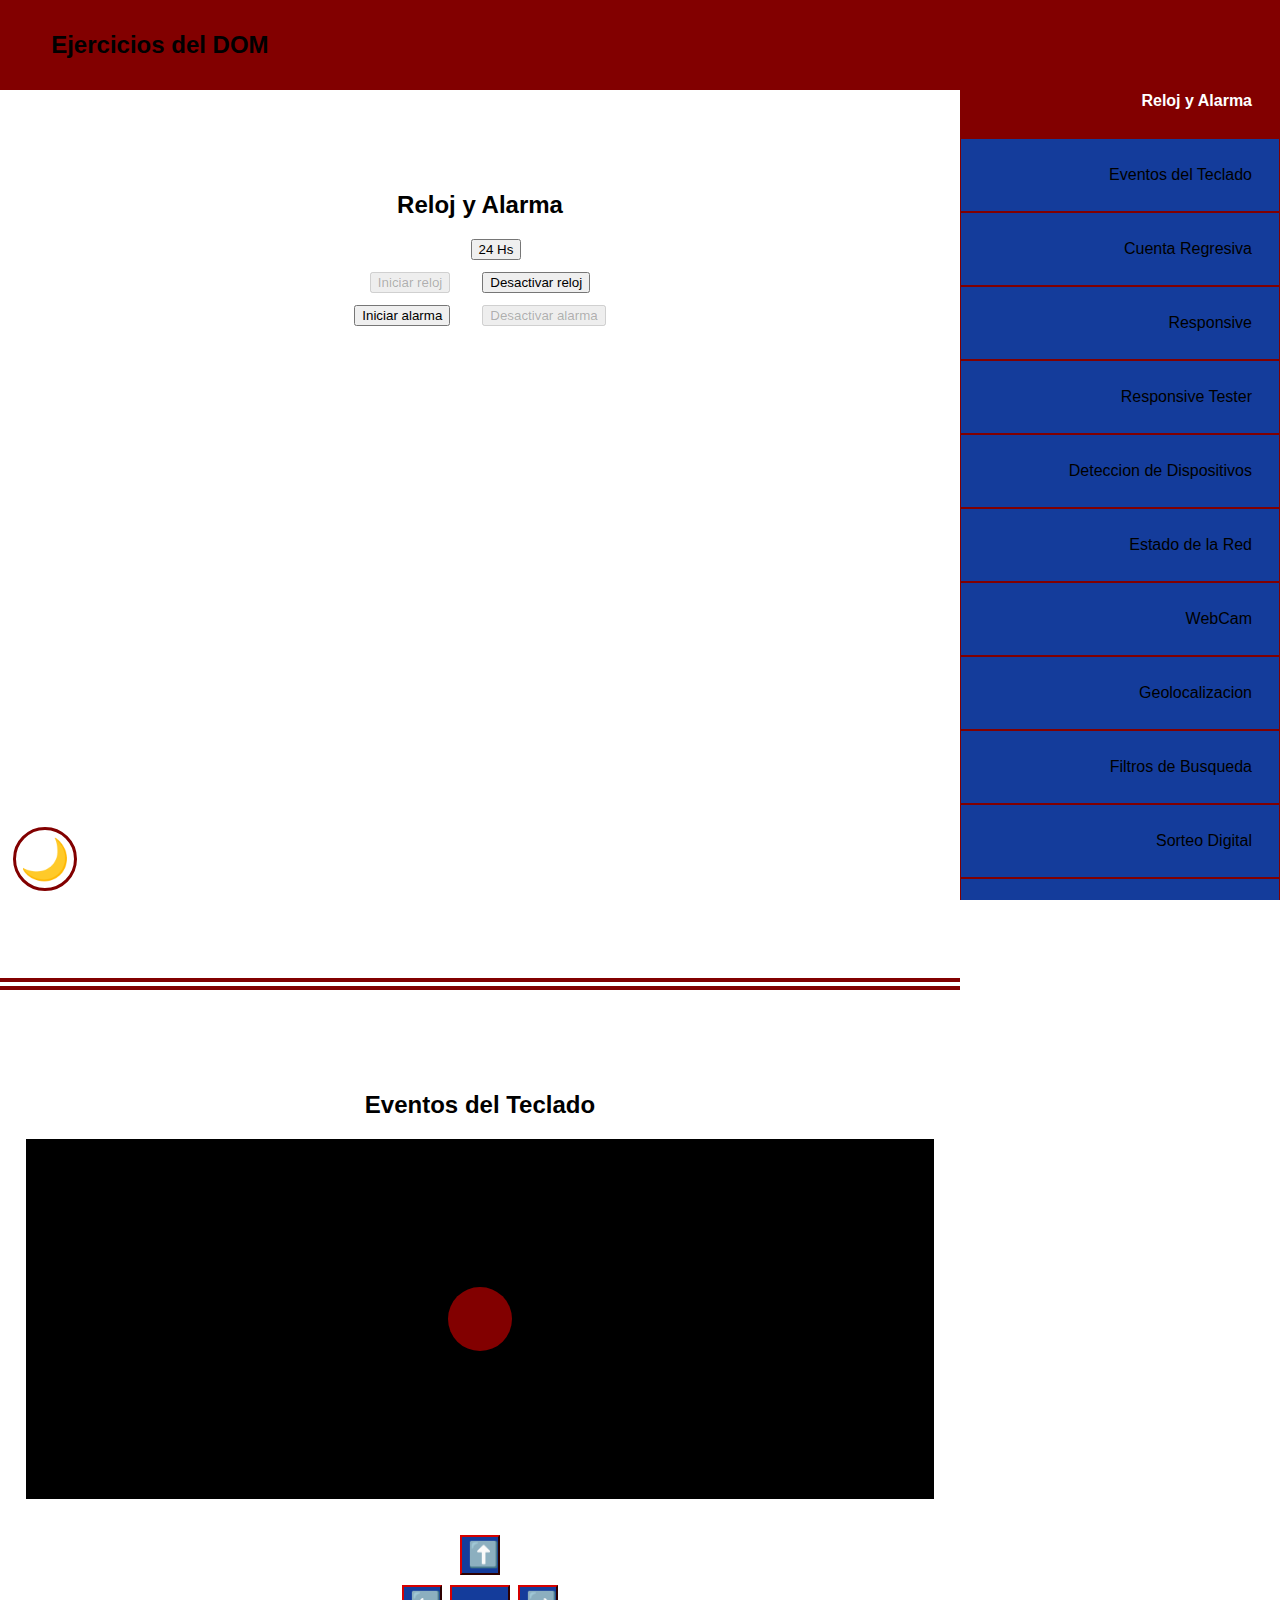
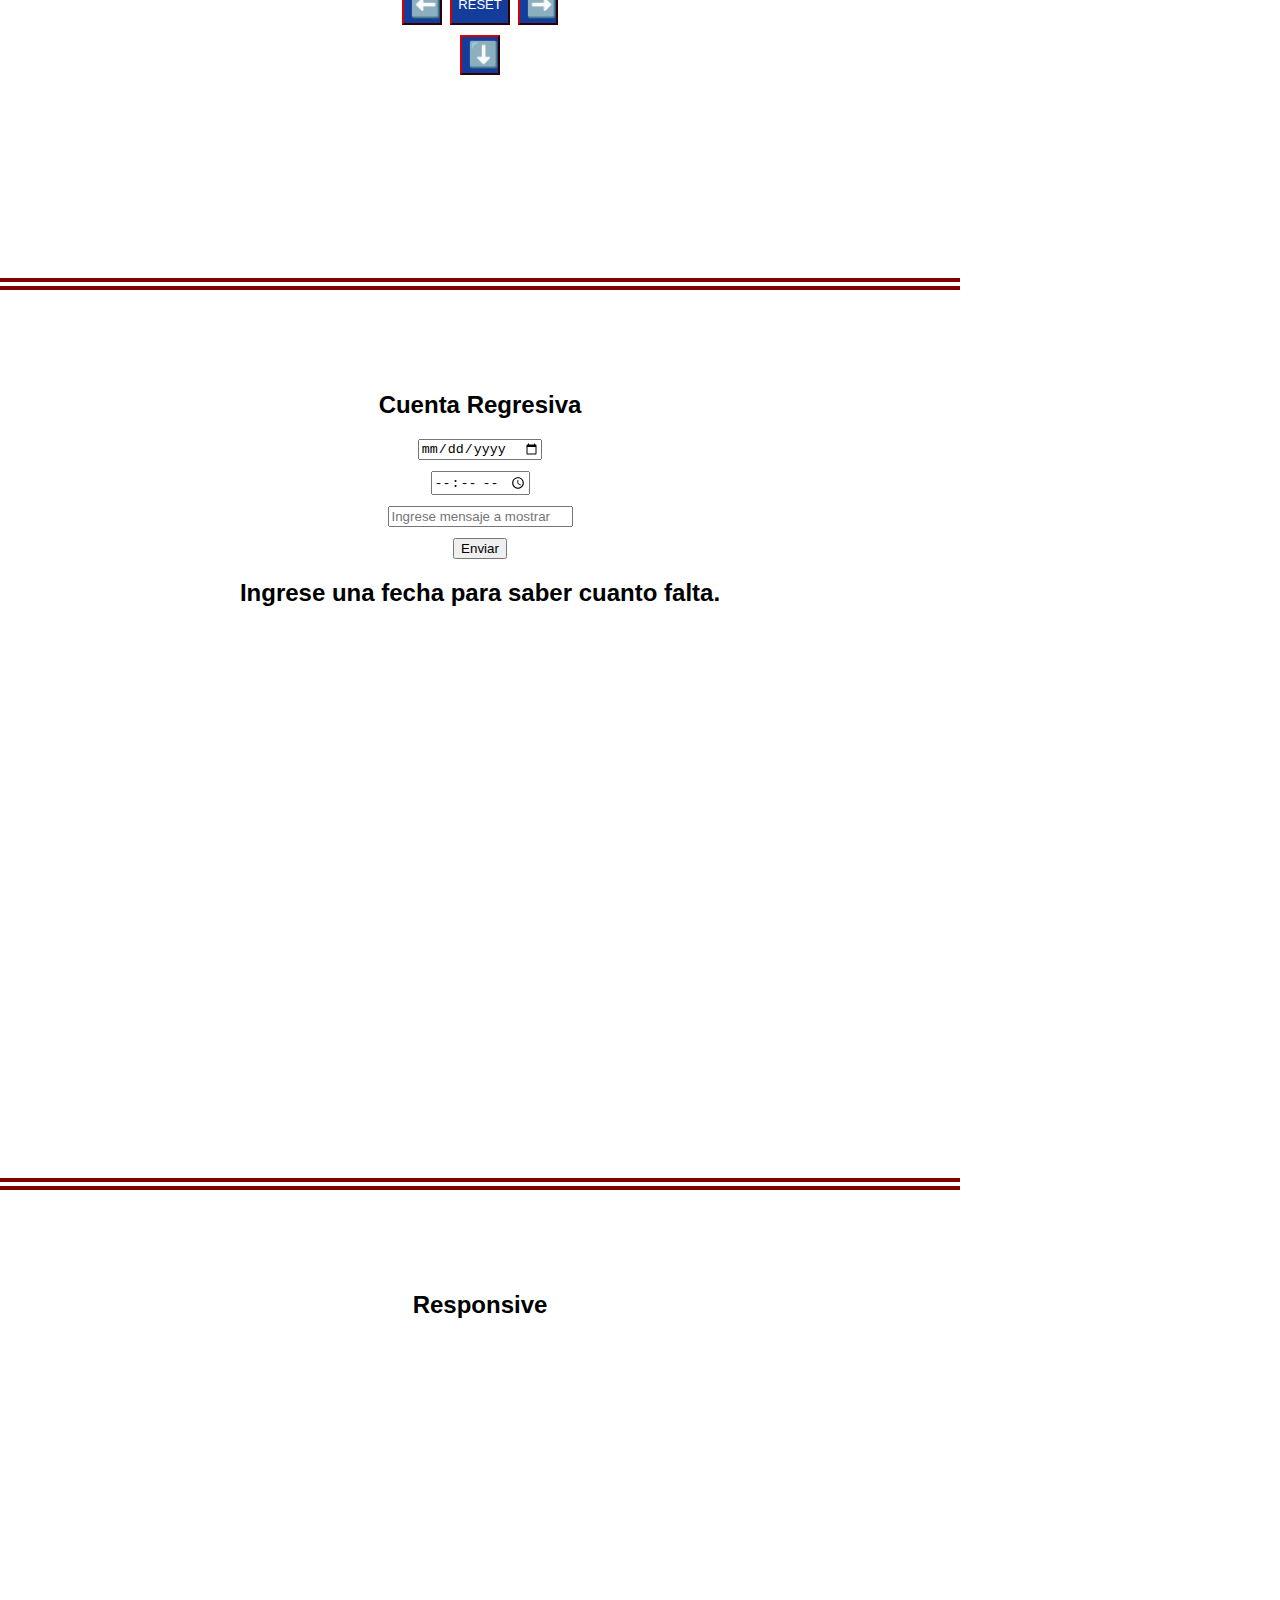
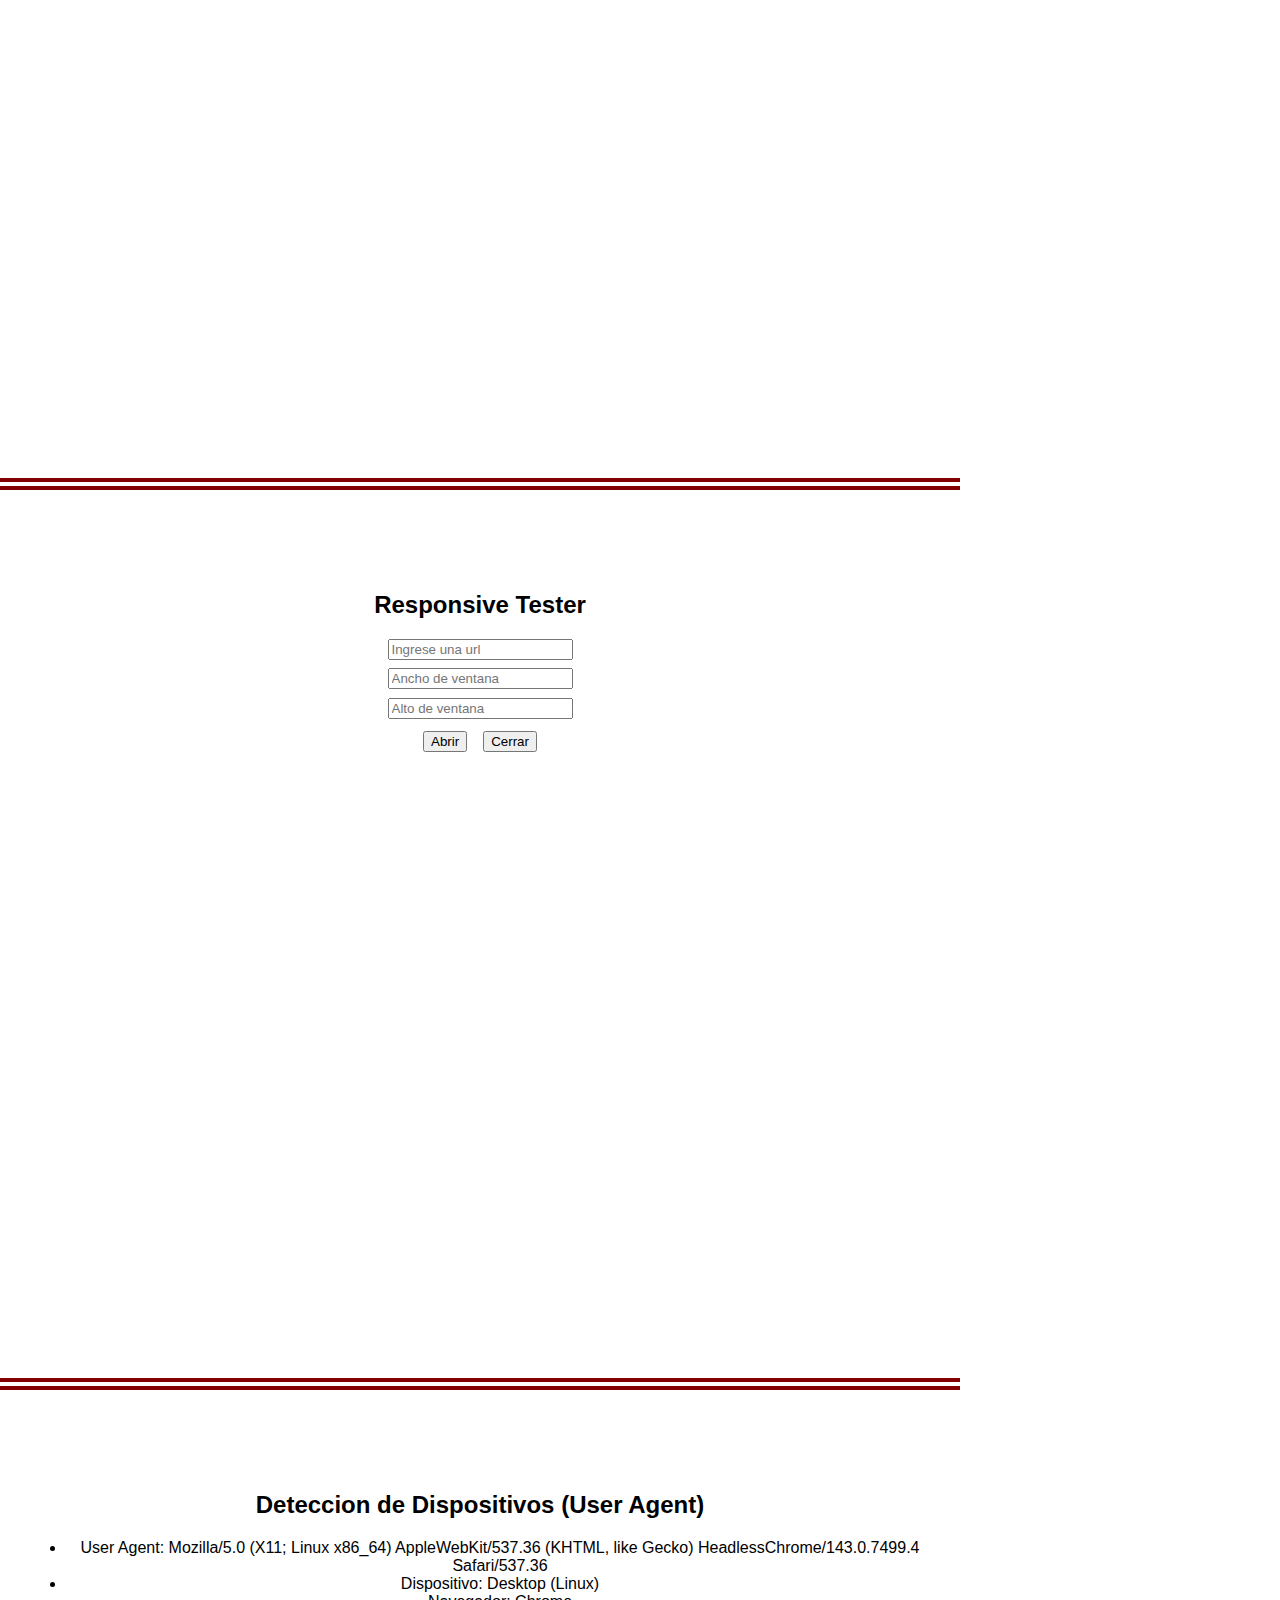
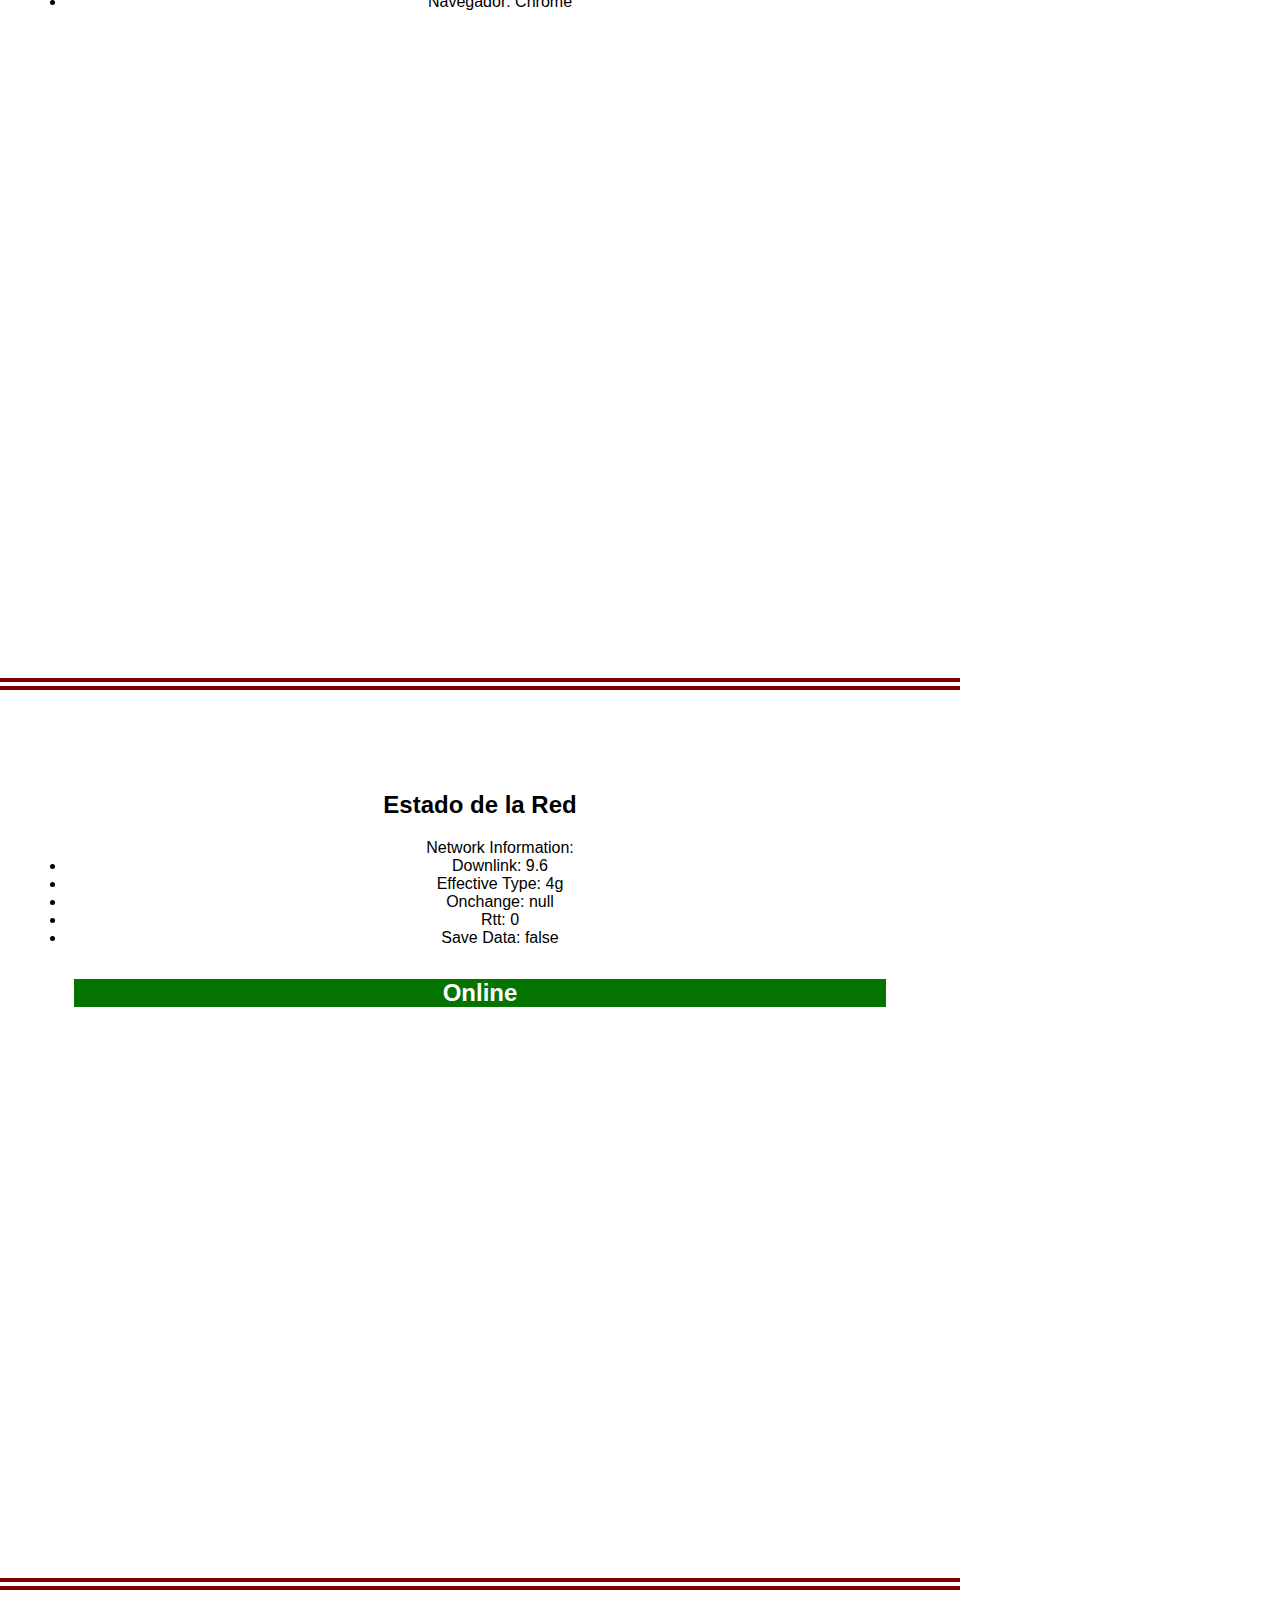
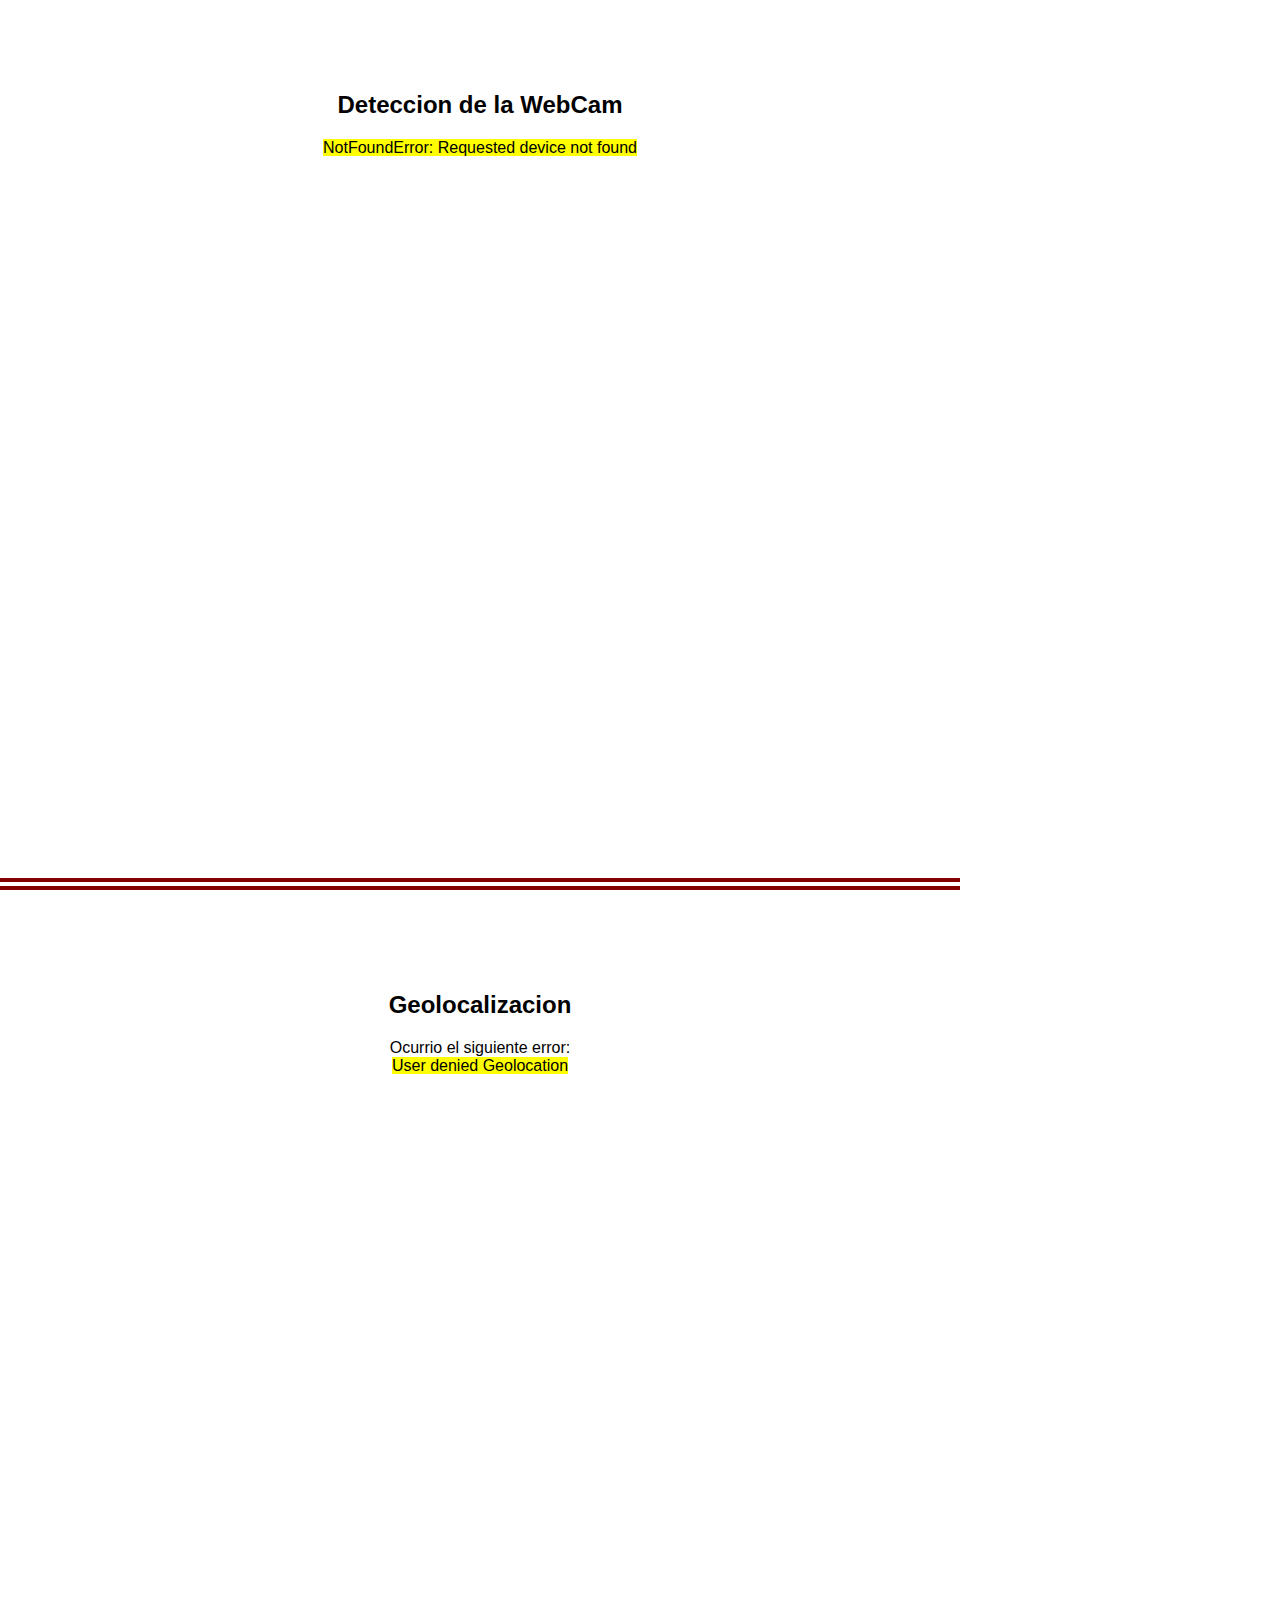
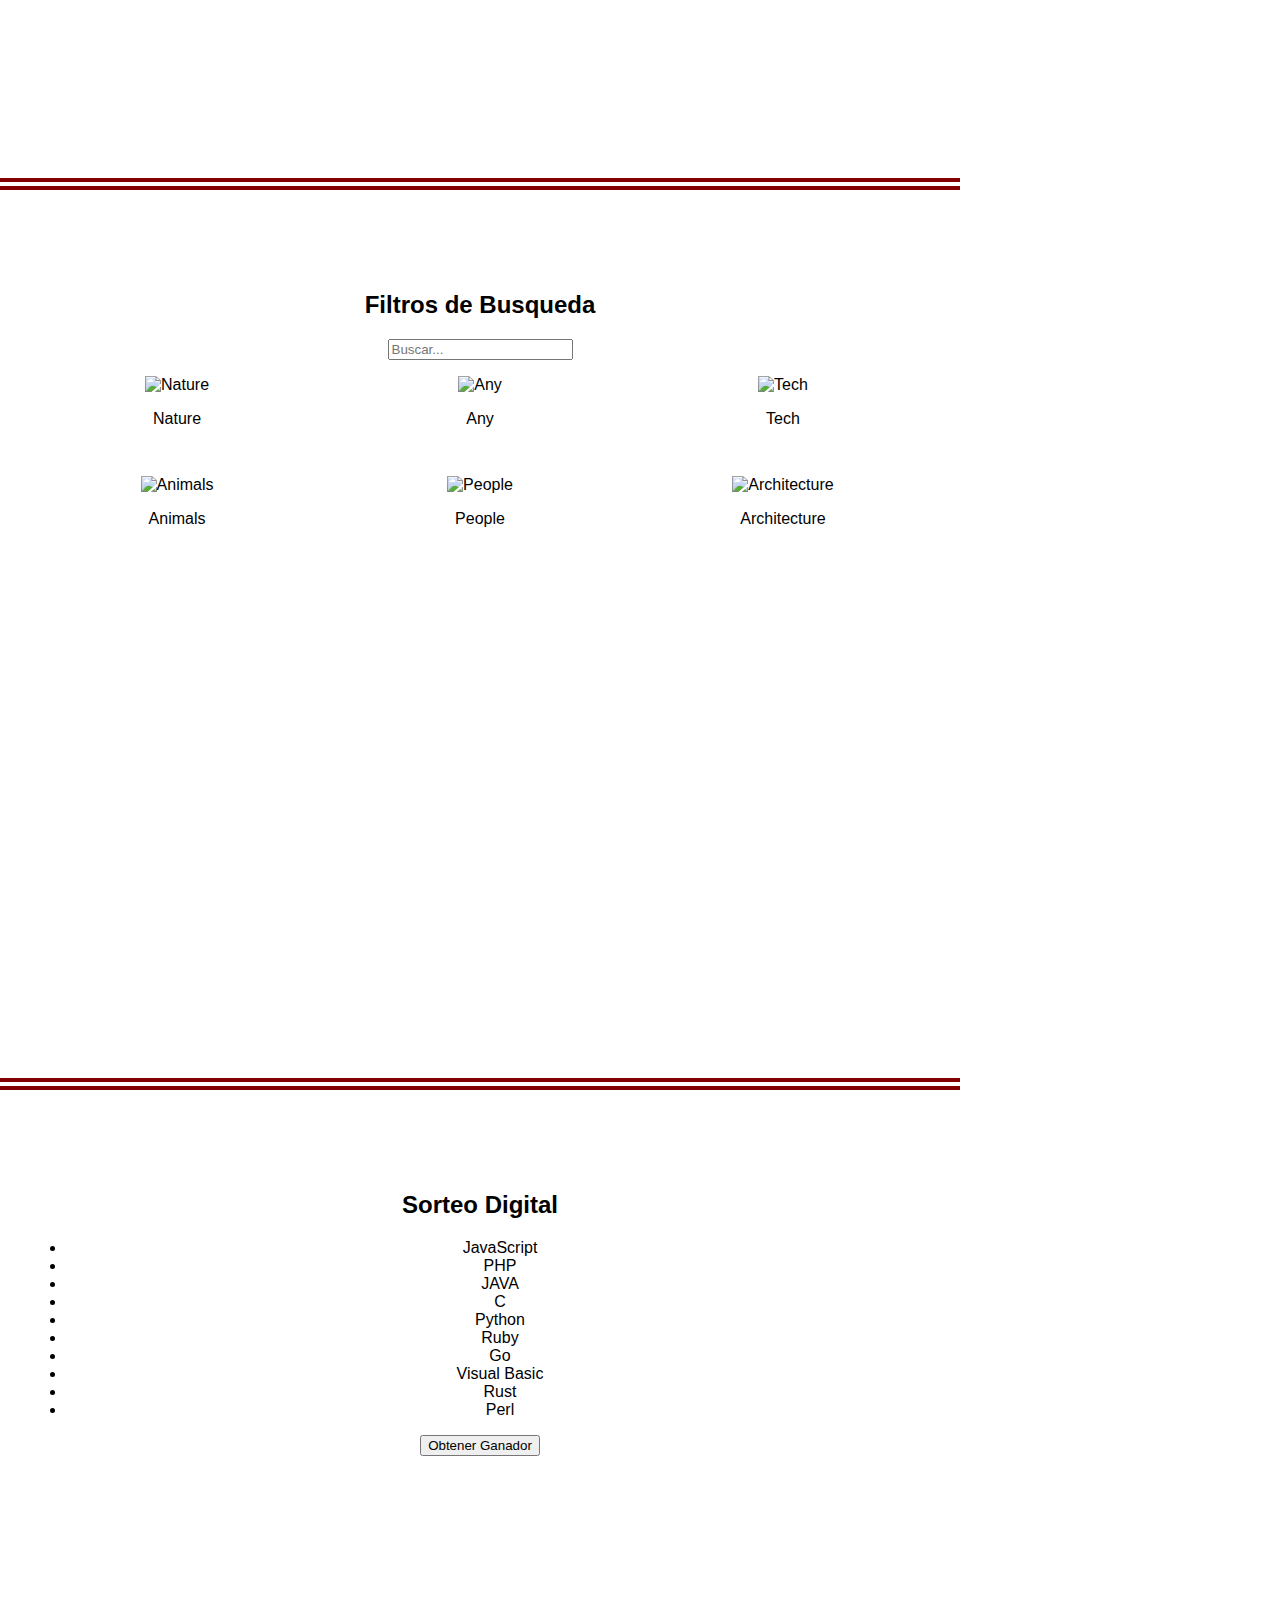
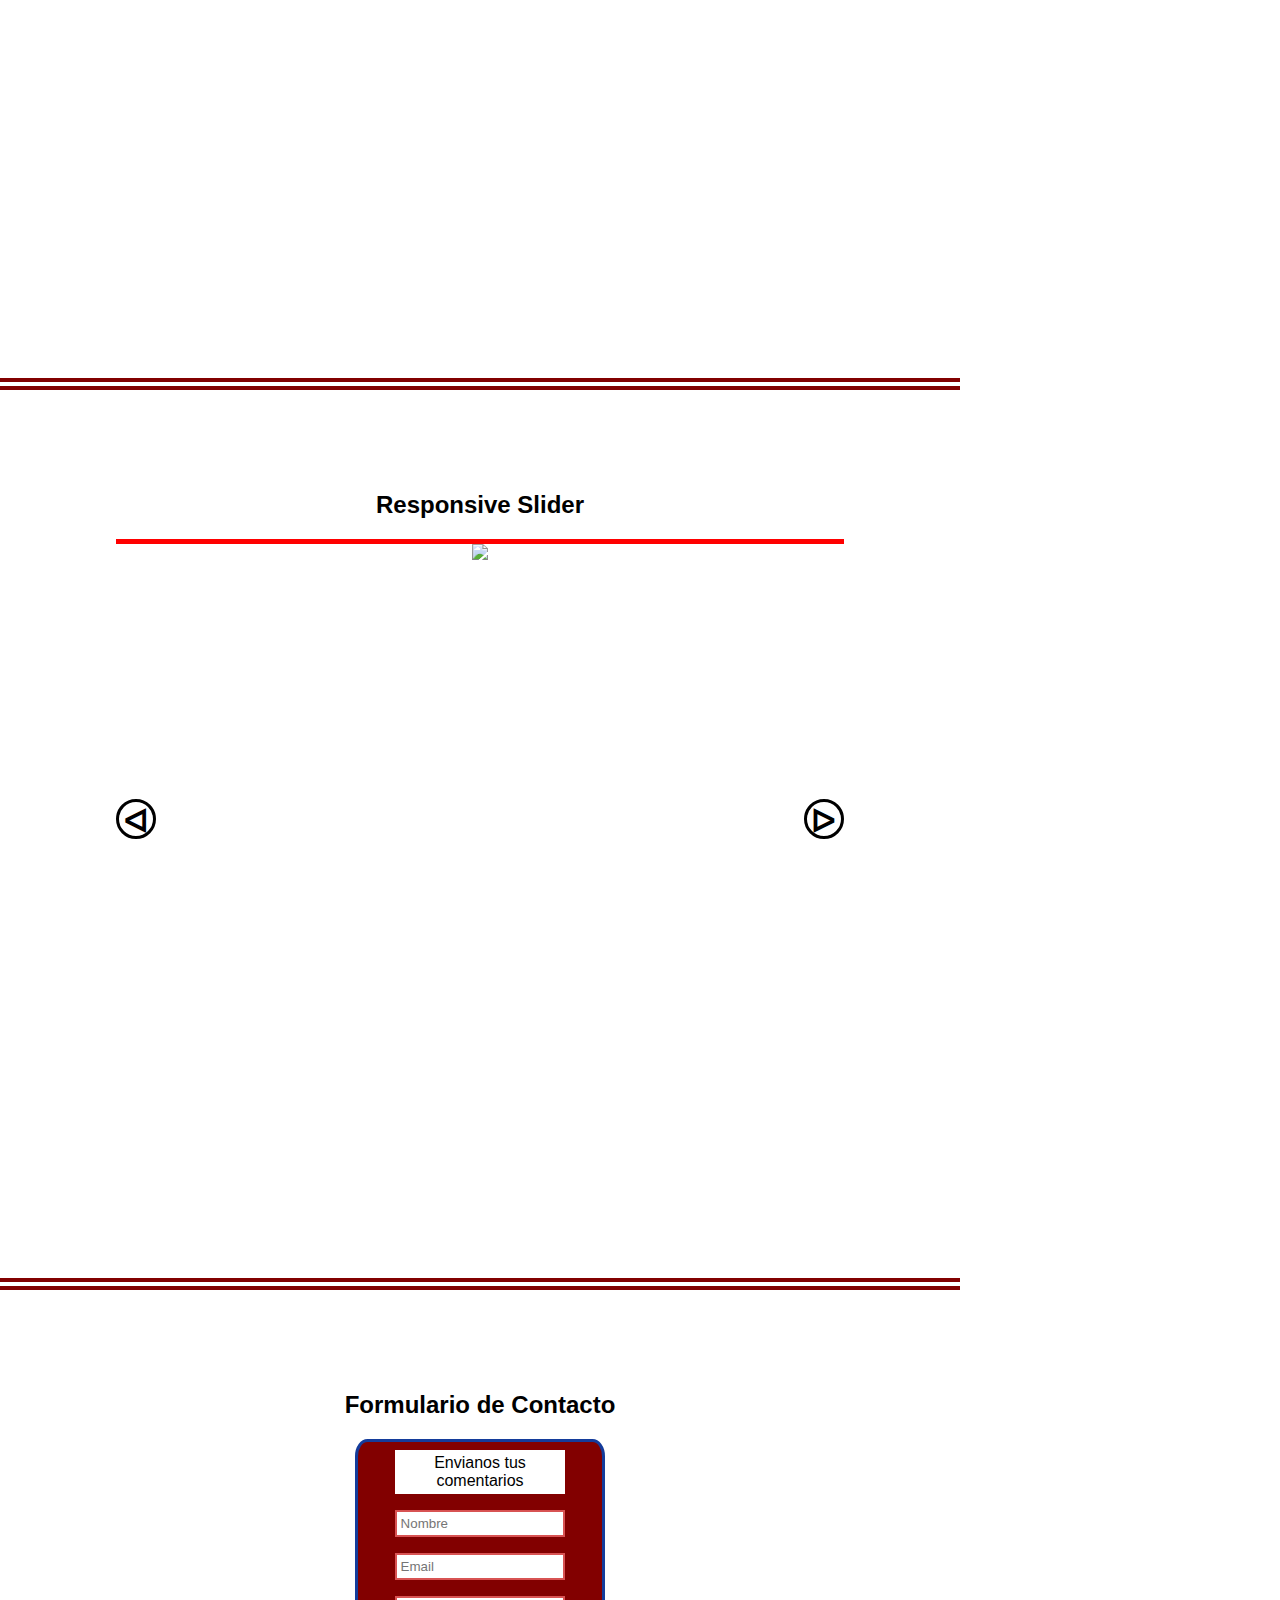
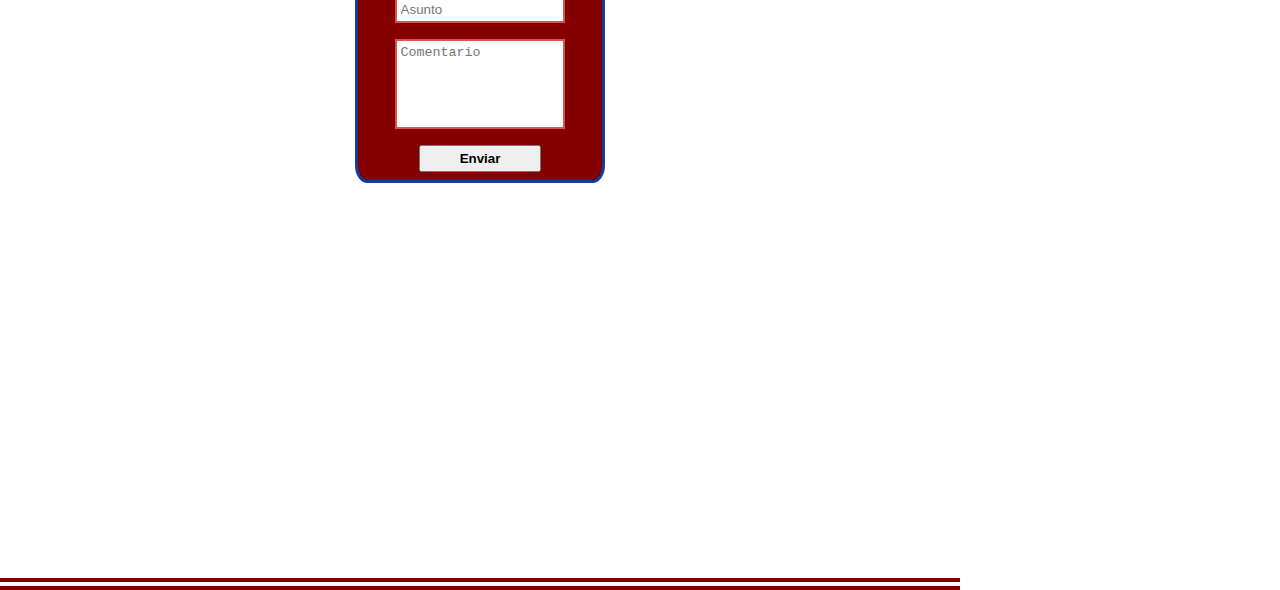
==== ejercicios_dom/index.html @ 3a01b8de "Add files via upload" ====
<!DOCTYPE html>
<html lang="es">
<head>
    <meta charset="UTF-8">
    <meta http-equiv="X-UA-Compatible" content="IE=edge">
    <meta name="viewport" content="width=device-width, initial-scale=1.0">
    <title>DOM</title>
    <link rel="stylesheet" href="https://cdnjs.cloudflare.com/ajax/libs/hamburgers/1.1.3/hamburgers.min.css">
    <link rel="stylesheet" href="index.css">
</head>
<body data-tema>
    <aside class="panel">
        <nav class="menu">
            <a data-href="seccion1" data-scroll-spy>Reloj y Alarma</a>
            <a data-href="seccion2" data-scroll-spy>Eventos del Teclado</a>
            <a data-href="seccion3" data-scroll-spy>Cuenta Regresiva</a>
            <a data-href="seccion4" data-scroll-spy>Responsive</a>
            <a data-href="seccion5" data-scroll-spy>Responsive Tester</a>
            <a data-href="seccion6" data-scroll-spy>Deteccion de Dispositivos</a>
            <a data-href="seccion7" data-scroll-spy>Estado de la Red</a>
            <a data-href="seccion8" data-scroll-spy>WebCam</a>
            <a data-href="seccion9" data-scroll-spy>Geolocalizacion</a>
            <a data-href="seccion10" data-scroll-spy>Filtros de Busqueda</a>
            <a data-href="seccion11" data-scroll-spy>Sorteo Digital</a>
            <a data-href="seccion12" data-scroll-spy>Responsive Slider</a>
            <!-- <a data-href="seccion13" data-scroll-spy>Video Inteligente</a> -->
            <a data-href="seccion14" data-scroll-spy>Formulario de Contacto</a>
            <!-- <a data-href="seccion15" data-scroll-spy>Seccion 15</a>
            <a data-href="seccion16" data-scroll-spy>Seccion 16</a>
            <a data-href="seccion17" data-scroll-spy>Seccion 17</a>
            <a data-href="seccion18" data-scroll-spy>Seccion 18</a>
            <a data-href="seccion19" data-scroll-spy>Seccion 19</a>
            <a data-href="seccion20" data-scroll-spy>Seccion 20</a> -->
        </nav>
    </aside>

    <header class="header" data-tema>
        <div>
            <h1>Ejercicios del DOM</h1>
        </div>

        <div class="header-hora-fecha">
            <time class="hora"></time>

            <time class="fecha"></time>
        </div>
    </header>

    <main>
        <section id="seccion1" class="seccion" data-scroll-spy>
            <h2>Reloj y Alarma</h2>

            <div class="hora-actual">
                <time class="hora"></time>
                <button id="formato-hora" data-formato="24">24 Hs</button>
            </div>

            <div class="reloj">
                <button id="reloj-activar">Iniciar reloj</button>
                <button id="reloj-desactivar">Desactivar reloj</button>
            </div>

            <div class="alarma">
                <button id="alarma-activar">Iniciar alarma</button>
                <button id="alarma-desactivar">Desactivar alarma</button>
            </div>
        </section>

        <section id="seccion2" class="seccion" data-scroll-spy>
            <h2>Eventos del Teclado</h2>

            <div class="escenario">
                <div class="bola"></div>
            </div>

            <div class="controls">
                <div class="c1">
                    <button id="izquierda">⬅️</button>
                </div>

                <div class="c2">
                    <button id="arriba">⬆️</button>
                    <button id="reset">RESET</button>
                    <button id="abajo">⬇️</button>
                </div>

                <div class="c3">
                    <button id="derecha">➡️</button>
                </div>
            </div>
        </section>

        <section id="seccion3" class="seccion" data-scroll-spy>
            <h2>Cuenta Regresiva</h2>

            <form class="tempo" id="enviar-fecha">
                <input type="date" name="fecha" required>

                <input type="time" name="hora" required>

                <input type="text" name="mensaje" placeholder="Ingrese mensaje a mostrar" required>

                <input type="submit" value="Enviar">
            </form>

            <h2 id="tiempo-faltante"></h2>
        </section>

        <section id="seccion4" class="seccion" data-scroll-spy>
            <h2>Responsive</h2>

            <div id="youtube"></div>

            <div id="maps"></div>
        </section>

        <section id="seccion5" class="seccion" data-scroll-spy>
            <h2>Responsive Tester</h2>

            <form class="tester">
                <div class="c1">
                    <input type="url" name="url" placeholder="Ingrese una url" required>

                    <input type="number" name="ancho" placeholder="Ancho de ventana" required>

                    <input type="number" name="alto" placeholder="Alto de ventana" required>
                </div>

                <div class="c2">
                    <input type="submit" value="Abrir">

                    <input type="button" name="cerrar" value="Cerrar">
                </div>

            </form>
        </section>

        <section id="seccion6" class="seccion" data-scroll-spy>
            <h2>Deteccion de Dispositivos (User Agent)</h2>

            <div id="user-agent"></div>
        </section>

        <section id="seccion7" class="seccion" data-scroll-spy>
            <h2>Estado de la Red</h2>
        </section>

        <section id="seccion8" class="seccion" data-scroll-spy>
            <h2>Deteccion de la WebCam</h2>

            <video class="webcam"></video>
        </section>

        <section id="seccion9" class="seccion" data-scroll-spy>
            <h2>Geolocalizacion</h2>

            <div id="geo">
                <div id="map"></div>
            </div>
        </section>

        <section id="seccion10" class="seccion" data-scroll-spy>
            <h2>Filtros de Busqueda</h2>

            <input type="search" placeholder="Buscar..." class="card-filter">

            <article class="cards">
                <figure class="card">
                    <img src="https://placeimg.com/200/200/nature" alt="Nature">
                    <figcaption>Nature</figcaption>
                </figure>

                <figure class="card">
                    <img src="https://placeimg.com/200/200/any" alt="Any">
                    <figcaption>Any</figcaption>
                </figure>

                <figure class="card">
                    <img src="https://placeimg.com/200/200/tech" alt="Tech">
                    <figcaption>Tech</figcaption>
                </figure>

                <figure class="card">
                    <img src="https://placeimg.com/200/200/animals" alt="Animals">
                    <figcaption>Animals</figcaption>
                </figure>

                <figure class="card">
                    <img src="https://placeimg.com/200/200/people" alt="People">
                    <figcaption>People</figcaption>
                </figure>

                <figure class="card">
                    <img src="https://placeimg.com/200/200/arch" alt="Architecture">
                    <figcaption>Architecture</figcaption>
                </figure>
            </article>
        </section>

        <section id="seccion11" class="seccion" data-scroll-spy>
            <h2>Sorteo Digital</h2>

            <ul class="jugadores">
                <li class="jugador">JavaScript</li>
                <li class="jugador">PHP</li>
                <li class="jugador">JAVA</li>
                <li class="jugador">C</li>
                <li class="jugador">Python</li>
                <li class="jugador">Ruby</li>
                <li class="jugador">Go</li>
                <li class="jugador">Visual Basic</li>
                <li class="jugador">Rust</li>
                <li class="jugador">Perl</li>
            </ul>

            <button id="btn-ganador">Obtener Ganador</button>
        </section>

        <section id="seccion12" class="seccion" data-scroll-spy>
            <h2>Responsive Slider</h2>

            <div class="slider">
                <div class="carga-slide"></div>

                <div class="slides">
                    <div class="slide slide-active">
                        <img src="https://media.redadn.es/series/p/one-piece-film-z_2278.jpg">
                    </div>

                    <div class="slide">
                        <img src="https://hips.hearstapps.com/hmg-prod.s3.amazonaws.com/images/one-piece-luffy-1589967502.jpg">
                    </div>

                    <div class="slide">
                        <img src="https://areajugones.sport.es/wp-content/uploads/2020/04/one-piece-anime-780x440.jpg">
                    </div>

                    <div class="slide">
                        <img src="https://encrypted-tbn0.gstatic.com/images?q=tbn:ANd9GcTqXoj84N40uhqHceZrCO0yDW8ji5BX9wMnog&usqp=CAU">
                    </div>

                    <div class="slide">
                        <img src="https://encrypted-tbn0.gstatic.com/images?q=tbn:ANd9GcSlL5JplZ-6LrzboUkr2RlO4Kil8pNB0KbXBw&usqp=CAU">
                    </div>

                    <div class="slide">
                        <img src="https://cloudfront-us-east-1.images.arcpublishing.com/elcomercio/GA5GWDUW5VAU5PEALC5YJOLMPU.png">
                    </div>
                </div>

                <div class="btn-slider">
                    <a class="prev">&#5130;</a>
                
                    <a class="next">&#5125;</a>
                </div>
            </div>
        </section>

        <!-- <section id="seccion13" class="seccion" data-scroll-spy>
            <h2>Video Inteligente</h2>

            <video src="./assets/MAN.mp4" muted controls loop data-smart-video></video>
            <br>
            <br>
            <br>
            <br>
            <br>
            <br>
            <br>
            <br>
            <br>
            <br>
            <br>
            <br>
            <br>
            <br>
            <br>
            <br>
            <br>
            <br>
            <br>
            <br>
            <video src="./assets/MAN.mp4" muted controls loop data-smart-video></video>
        </section> -->

        <section id="seccion14" class="seccion" data-scroll-spy>
            <h2>Formulario de Contacto</h2>

            <form class="formulario" id="form">
                <legend>Envianos tus comentarios</legend>

                <input type="text" name="nombre" placeholder="Nombre" title="Solo letras o espacios en blanco" pattern="^[A-Za-zÑñÁáÉéÍíÓóÚúÜü\s]+$" required></input>

                <input type="email" name="email" placeholder="Email" title="Email incorrecto" pattern="^[a-z0-9]+(\.[_a-z0-9]+)*@[a-z0-9-]+(\.[a-z0-9-]+)*(\.[a-z]{2,15})$" required></input>

                <input type="text" name="asunto" placeholder="Asunto" title="Asunto requerido" required>

                <textarea name="comentario" placeholder="Comentario" title="Tu comentario no debe exceder los 255 caracteres" data-pattern="^.{1,255}$" required></textarea>

                <input type="submit" value="Enviar">

                <div class="formulario-response none"></div>
            </form>
        </section>

        <!-- <section id="seccion15" class="seccion" data-scroll-spy>
            <h2>Seccion 15</h2>
        </section>

        <section id="seccion16" class="seccion" data-scroll-spy>
            <h2>Seccion 16</h2>
        </section>

        <section id="seccion17" class="seccion" data-scroll-spy>
            <h2>Seccion 17</h2>
        </section>

        <section id="seccion18" class="seccion" data-scroll-spy>
            <h2>Seccion 18</h2>
        </section>

        <section id="seccion19" class="seccion" data-scroll-spy>
            <h2>Seccion 19</h2>
        </section>

        <section id="seccion20" class="seccion" data-scroll-spy>
            <h2>Seccion 20</h2>
        </section> -->
    </main>

    <button class="btn-menu hamburger hamburger--slider" type="button">
        <span class="hamburger-box">
            <span class="hamburger-inner"></span>
        </span>
    </button>

    <button class="btn-scroll hidden">&#11014;</button>

    <button class="btn-tema">🌙</button>

    <script src="https://maps.googleapis.com/maps/api/js?key=AIzaSyBDaeWicvigtP9xPv919E-RNoxfvC-Hqik"></script>

    <script src="index.js" type="module"></script>
</body>
</html>
---- ejercicios_dom/index.css ----
/* Animaciones */
@keyframes slide {
    from {
        width: 0;
    }

    to {
        width: 100%;
    }
}


                /* Reset CSS */
:root {
    --font-type: sans-serif;
    --font-size: 16px;
    --color-first: rgb(130, 0, 0);
    --color-second: rgb(20, 60, 155);
    --color-third: rgb(255, 255, 255);
    --color-fourth: rgb(0, 0, 0);
}

html {
    box-sizing: border-box;
    font-family: var(--font-type);
    font-size: var(--font-size);
    scroll-behavior: smooth;
}

*,
*:before,
*:after {
    box-sizing: inherit;
}

body {
    margin: 0;
    overflow-x: hidden;
}

img,
video {
    max-width: 100%;
    height: auto;
}


                /* Header Principal */
.header {
    position: sticky;
    z-index: 997;
    top: 0;
    padding: 1.5vh 4vw;
    height: 10vh;
    background-color: var(--color-first);
    color: var(--color-fourth);
    display: flex;
    flex-flow: row wrap;
    justify-content: space-between;
    align-items: stretch;
    align-content: stretch;
}

.header h1 {
    margin: 0 auto;
    text-align: center;
    font-size: 1.5em;
}

.header :first-child {
    align-self: center;
}

.header-hora-fecha {
    display: flex;
    flex-flow: column wrap;
    justify-content: space-between;
    align-items: center;
    align-content: center;
}


                /* Main */
.seccion {
    padding: 2vw;
    padding-top: 9vh;
    border-bottom: 0.75em double var(--color-first);
    width: 100%;
    max-width: auto;
    min-height: 100vh;
    text-align: center;
}


                /* Menu hamburguesa */
.panel {
    position: fixed;
    z-index: 998;
    top: 0;
    bottom: 0;
    left: 0;
    right: 0;
    width: 100%;
    overflow-y: auto;
    background-color: var(--color-second);
    /*opacity: 0;
    visibility: hidden;*/
    transition: transform 0.3s ease, opacity 0.5s ease;
    /* De arriba 
    transform: translate(0, -100%);*/
    /* De abajo 
    transform: translate(0, 100%);*/
    /* De la derecha 
    transform: translate(100%, 0);*/
    /* De la izquierda */
    transform: translate(-100%, 0);
}

.panel.is-active {
    transform: translate(0, 0);
    /*opacity: 1;
    visibility: visible;*/
}

body.is-active {
    overflow-y: hidden;
}

.btn-menu {
    position: fixed;
    z-index: 999;
    bottom: 1vh;
    right: 1vw;
    width: 4rem;
    height: 4rem;
    border-radius: 50%;
    border: medium solid var(--color-first);
    padding: 0;
    display: flex;
    justify-content: center;
    align-items: center;
    background-color: var(--color-third);    
}

.menu {
    display: flex;
    flex-flow: column wrap;
    align-content: stretch;
    text-align: center;
}

.menu a {
    padding: 3vh;
    font-size: 1.5rem;
    border: thin solid var(--color-first);
    text-decoration: none;
    color: var(--color-fourth);
    transition: all 0.3s ease;
}

.menu a:hover {
    cursor: pointer;
    font-weight: bold;
    color: var(--color-third);
    background-color: var(--color-first);
}


                /* Reloj y Alarma */
.hora-actual, .reloj, .alarma {
    margin: 0.75rem 0;
    display: flex;
    flex-flow: row wrap;
    justify-content: center;
}

.hora-actual :first-child,
.reloj :first-child,
.alarma :first-child {
    margin-right: 2rem;
}


                /* Eventos del Teclado */
.escenario {
    display: flex;
    justify-content: center;
    align-items: center;
    margin: auto;
    height: 40vh;
    background-color: var(--color-fourth);
}

.bola {
    margin: auto;
    width: 4rem;
    height: 4rem;
    border-radius: 50%;
    background-color: var(--color-first);
}

.controls {
    margin-top: 4vh;
    height: 140px;
    display: flex;
    flex-flow: row wrap;
    justify-content: center;
}

.controls button {
    width: 2.5rem;
    height: 2.5rem;
    background-color: var(--color-second);
    color: var(--color-third);
    border-color: var(--color-first);
    border-width: 2px;
    font-size: 25px;
}

#reset {
    width: auto;
    font-size: 13px;
}

.controls .c1 {
    align-self: center;
    margin-right: 0.5rem;
}

.controls .c2 {
    display: flex;
    flex-flow: column wrap;
    justify-content: space-between;
    align-items: center;
    align-content: center;
}

.controls .c3 {
    align-self: center;
    margin-left: 0.5rem;
}


                /* Cuenta Regresiva */
.tempo {
    height: 120px;
    display: flex;
    flex-flow: column wrap;
    justify-content: space-between;
    align-items: center;
    align-content: center;
}


                /* Scroll Top Button */
.btn-scroll {
    position: fixed;
    z-index: 999;
    right: calc(4.6rem + 1vw);
    bottom: 1vh;
    width: 4rem;
    height: 4rem;
    border-radius: 50%;
    border: medium solid var(--color-first);
    font-size: 2.5rem;
    font-weight: bold;
    background-color: var(--color-third);
    color: var(--color-first);
    cursor: pointer;
    padding: 0;
    display: flex;
    justify-content: center;
    align-items: center;
    transition: all 0.2s ease-out;
}

.btn-scroll:hover {
    opacity: 0.75;
}

.hidden {
    visibility: hidden;
    opacity: 0;
}




                /* Boton Tema Negro */
.btn-tema {
    position: fixed;
    z-index: 999;
    left: 1vw;
    bottom: 1vh;
    width: 4rem;
    height: 4rem;
    border-radius: 50%;
    border-radius: 50%;
    border: medium solid var(--color-first);
    font-size: 2.5rem;
    font-weight: bold;
    background-color: var(--color-third);
    color: var(--color-fourth);
    cursor: pointer;
    padding: 0;
    display: flex;
    justify-content: center;
    align-items: center;
    transition: all 0.2s ease-out;
}

.btn-tema:hover {
    opacity: 0.75;
}

.tema-noche {
    background-color: var(--color-fourth);
    color: var(--color-second);
}

.tema-noche .header {
    background-color: var(--color-second);
    color: var(--color-third);
}

.tema-noche .escenario {
    background-color: var(--color-third);
}

.tema-noche .menu a {
    border-color: var(--color-second);
    background-color: var(--color-fourth);
    color: var(--color-third);
}

.tema-noche .menu a:hover,
.tema-noche .menu a.active {
    background-color: var(--color-second);
    color: var(--color-fourth);
}

.tema-noche .menu a.active

.tema-noche .btn-tema {
    color: rgb(185, 185, 65);
}


                /* Responsive Tester */
.tester .c1 {
    height: 80px;
    display: flex;
    flex-flow: column wrap;
    justify-content: space-between;
    align-items: center;
    align-content: center;
}

.tester .c2 {
    margin-top: 0.75rem;
    display: flex;
    flex-flow: row wrap;
    justify-content: center;
}

.tester .c2 > * {
    margin-left: 0.5rem;
    margin-right: 0.5rem;
}


                /* Estado de la Red */
.online, .offline {
    margin: 2rem 3rem;
    background-color: rgb(5, 115, 0);
    color: var(--color-third);
}

.offline {
    background-color: rgb(130, 0, 0);
}


                /* Geolocalizacion */
#geo {
    width: 200px;
    height: 350px;
    margin: auto;
    padding: 0;
}

#map { 
    width: 100%;
    height: 100%;
}

.geo-btns {
    height: 100%;
    display: flex;
    flex-flow: column wrap;
    justify-content: space-evenly;
    align-items: center;
    align-content: center;
}

.geo-btns a {
    color: var(--color-fourth);
    text-decoration: none;
}


                /* Filtro de Busqueda */
.cards {
    display: grid;
    grid-template-columns: repeat(auto-fit, minmax(250px, 1fr));
}

.card {
    background-color: var(--second-color);
    color: var(--main-color);
    transition: all 0.3s ease-out;
}

.card img {
    width: 100%;
    height: auto;
}

.card figcaption {
    padding: 1rem;
}

.filter {
    /* display: none; */
    visibility: hidden;
    opacity: 0;
    order: 1;
}


                /* Responsive Slider */
.slider {
    position: relative;
    width: 80%;
    height: 65vh;
    margin: 1rem auto;
    text-align: center;
}

.slides {
    position: relative;
    height: 100%;
}

.slide {
    position: absolute;
    top: 0;
    left: 0;
    width: 100%;
    height: 100%;
    opacity: 0;
    visibility: hidden;
    transition: opacity 1s ease;
}

.slide img {
    max-width: 100%;
    max-height: 100%;
    object-fit: cover;
    object-position: 50% 0%;
}

.slide.slide-active {
    opacity: 1;
    visibility: visible;
}

.btn-slider {
    position: absolute;
    width: 100%;
    top: calc(50% - 2rem);
    display: flex;
    justify-content: space-between;
}

.slider a {
    line-height: 2.25ex;
    width: 2.5rem;
    height: 2.5rem;
    font-size: 2rem;
    font-weight: bold;
    border-radius: 50%;
    border: medium solid var(--color-fourth);
    color: var(--color-fourth);
    background-color: var(--color-third);
    transition: all 0.3s ease;
}

.slider a:hover {
    cursor: pointer;
    color: #6d6d6d;
}

.tema-noche .slider a {
    border-color: var(--color-fourth);
    color: var(--color-fourth);
    background-color: var(--color-third);
}

.carga-slide {
    width: 100%;
    height: 5px;
    background-color: red;
}


/* Scroll Spy */
@media screen and (min-width: 950px) {
    .panel {
        position: fixed;
        top: 4rem;
        left: 75%;
        width: 25%;
        opacity: 1;
        visibility: visible;
        overflow-y: scroll;
        transform: translate(0,0);
    }

    .seccion {width: 75%;}

    .btn-menu {display: none;}

    .menu {text-align: right;}

    .menu a {
        font-size: 1rem;
        background-color: var(--color-second);
        color: var(--color-fourth);
    }

    .menu a:hover,
    .menu a.active {
        font-weight: bold;
        color: var(--color-third);
        background-color: var(--color-first);
    }

    .btn-scroll {
        right: initial;
        left: calc(4.25rem + 1vw);
    }

    body.is-active {overflow-y: auto;}
}


/*Formulario de Contacto*/
.formulario {
    --color-error: rgb(216, 83, 83);
    --color-ok: rgb(110, 184, 120);
    display: flex;
    flex-flow: column nowrap;
    justify-content: space-evenly;
    align-items: center;
    width: 250px;
    margin: 0 auto;
    border: medium solid var(--color-second);
    background-color: var(--color-first);
    border-radius: 5%;
}

.formulario > * {
    width: 70%;
    margin: 0.5rem 0;
    padding: 0.25rem;
}

.formulario legend {
    background-color: var(--color-third);
    color: var(--color-fourth);
}

.formulario textarea {
    height: 90px;
    resize: none;
}

.formulario input[type="submit"] {
    width: 50%;
    font-weight: bold;
    cursor: pointer;
}

.formulario [required]:valid {
    border: 2px solid var(--color-ok);
}

.formulario [required]:invalid {
    border: 2px solid var(--color-error);
}

.formulario-response {
    background-color: var(--color-first);
    color: var(--color-fourth);
}

.formulario-error {
    display: none;
    margin-top: -0.5rem;
    font-size: 80%;
    background-color: var(--color-error);
    color: #fff;
    transition: all 800ms ease;
}

.formulario-error.is-active {
    display: block;
    animation: show-message 1s 1 normal 0s ease-out both;
}

.none {
    display: none;
}

.tema-noche .formulario legend {
    background-color: var(--color-fourth);
    color: var(--color-third);
}

.tema-noche .formulario {
    border-color: var(--color-first);
    background-color: var(--color-second);
}

.tema-noche .formulario-response {background-color: var(--color-second);}

@keyframes show-message {
    0% {
        visibility: hidden;
        opacity: 0;
    }

    100% {
        visibility: visible;
        opacity: 1;
    }
}
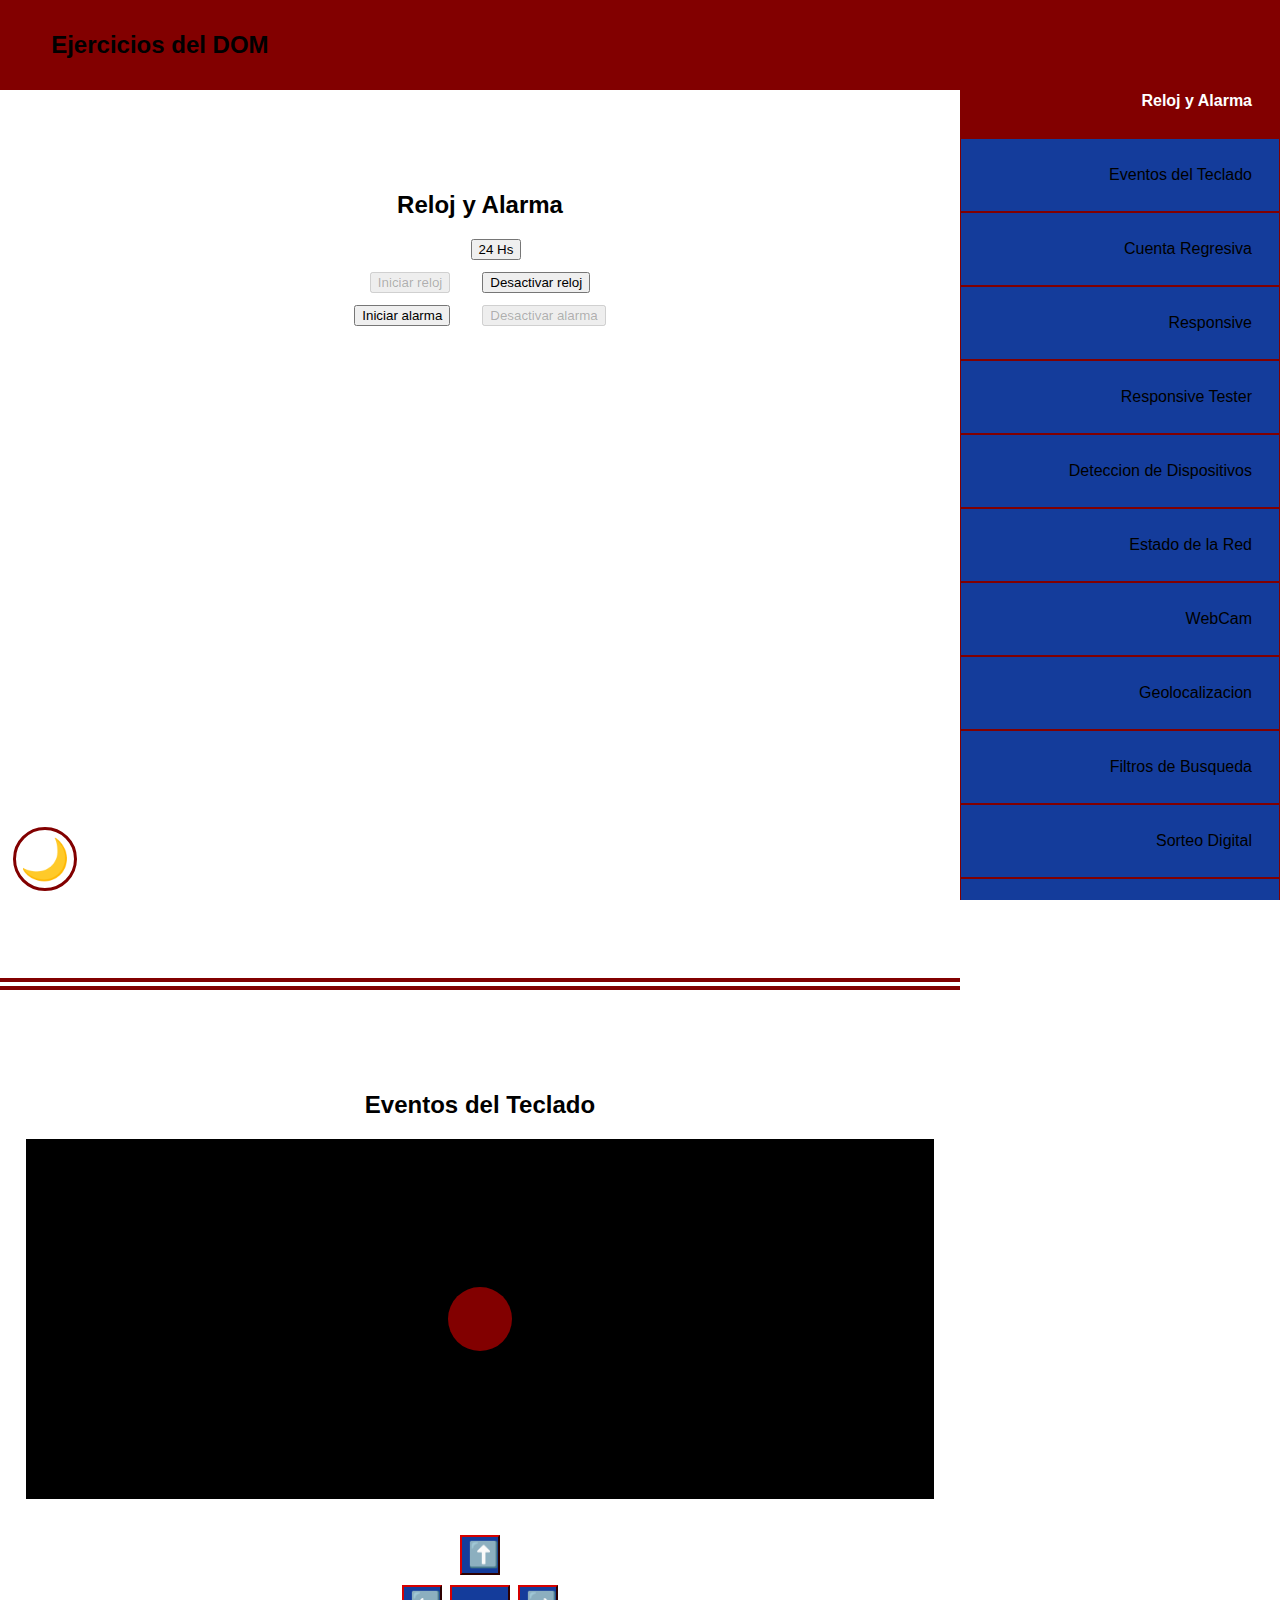
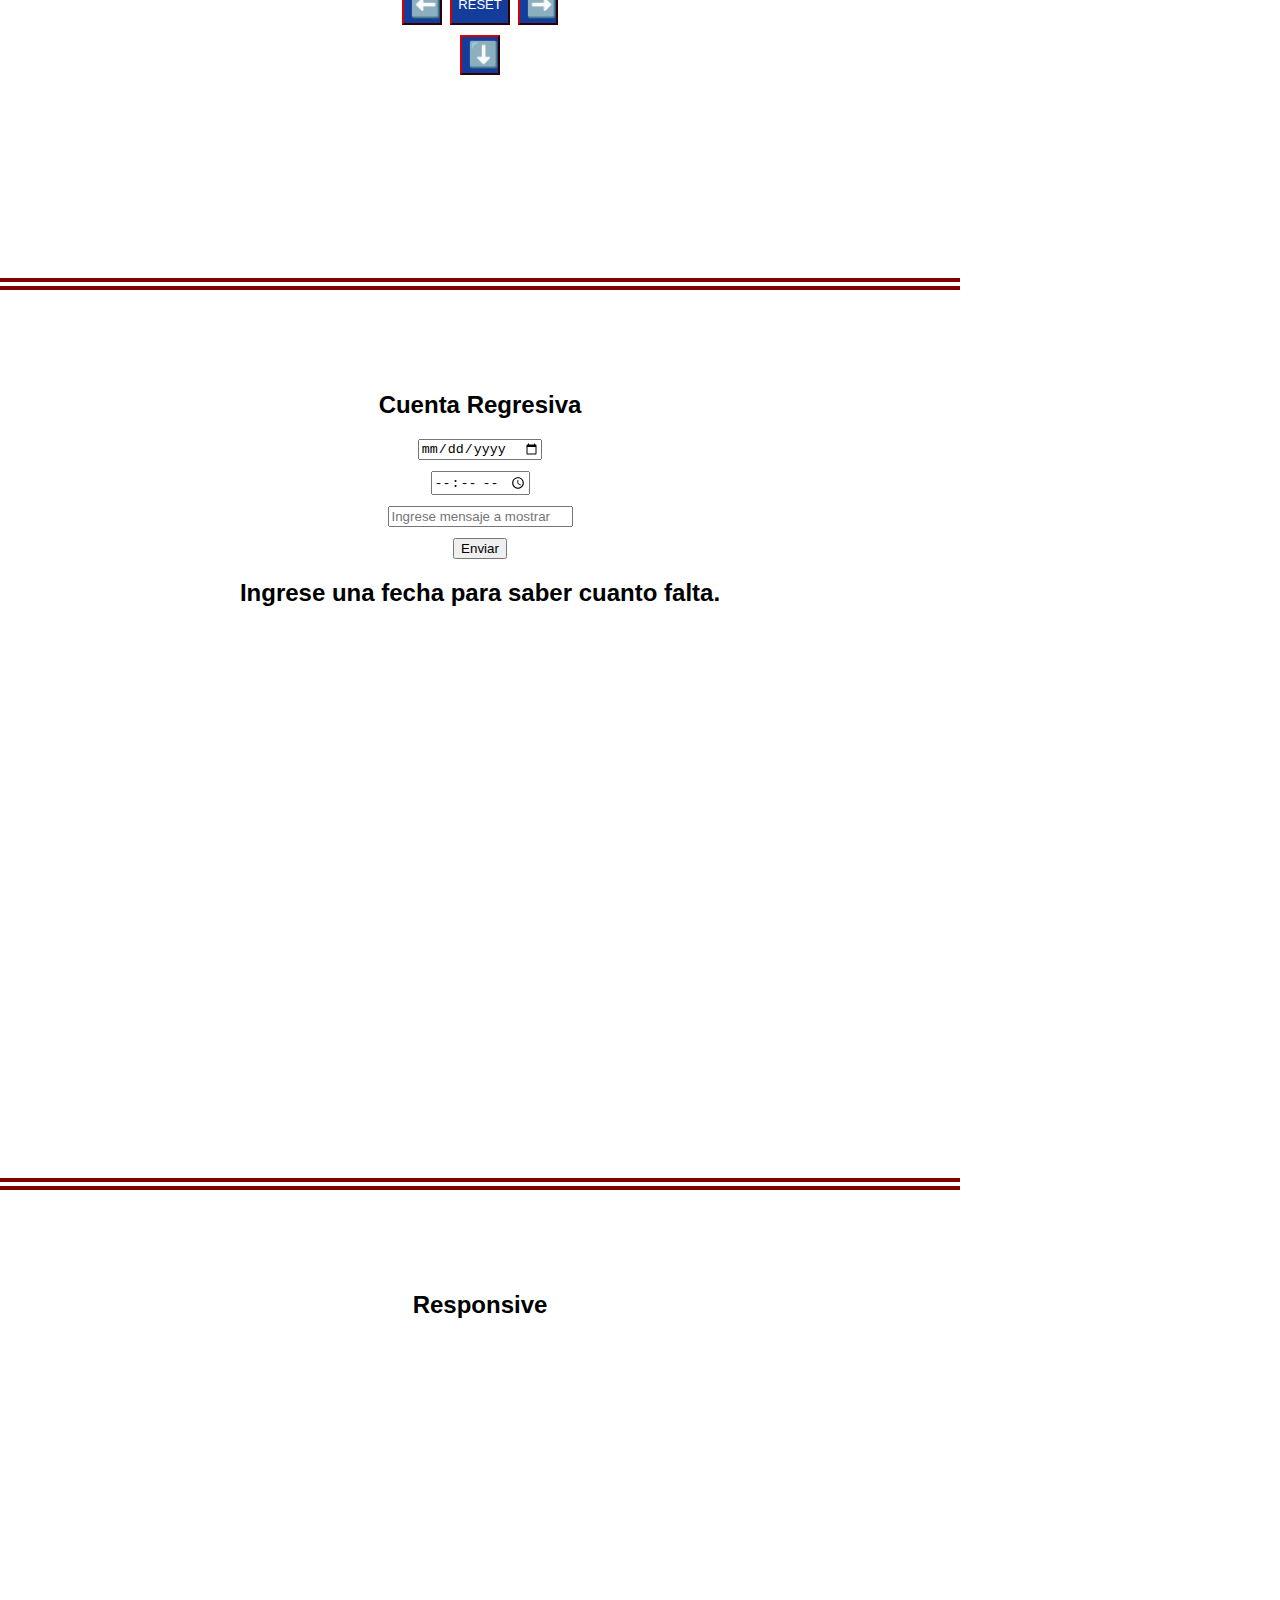
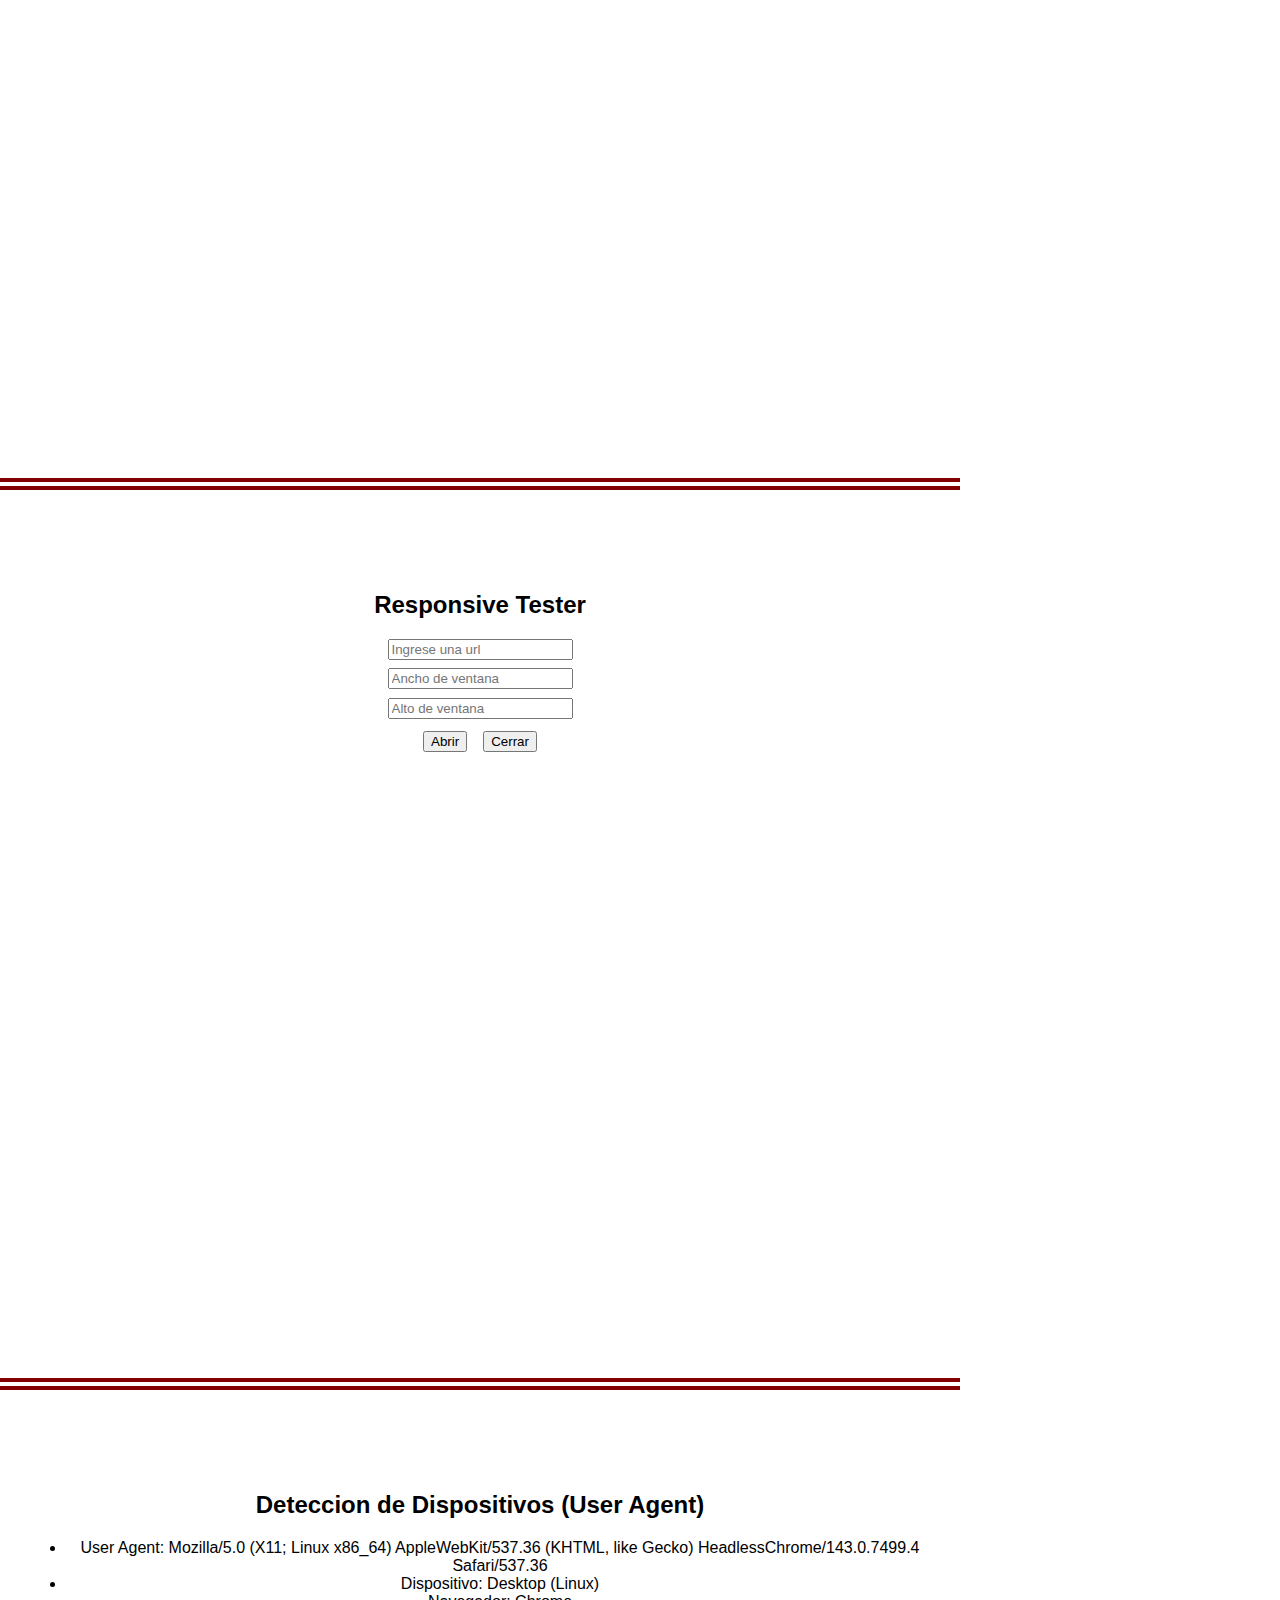
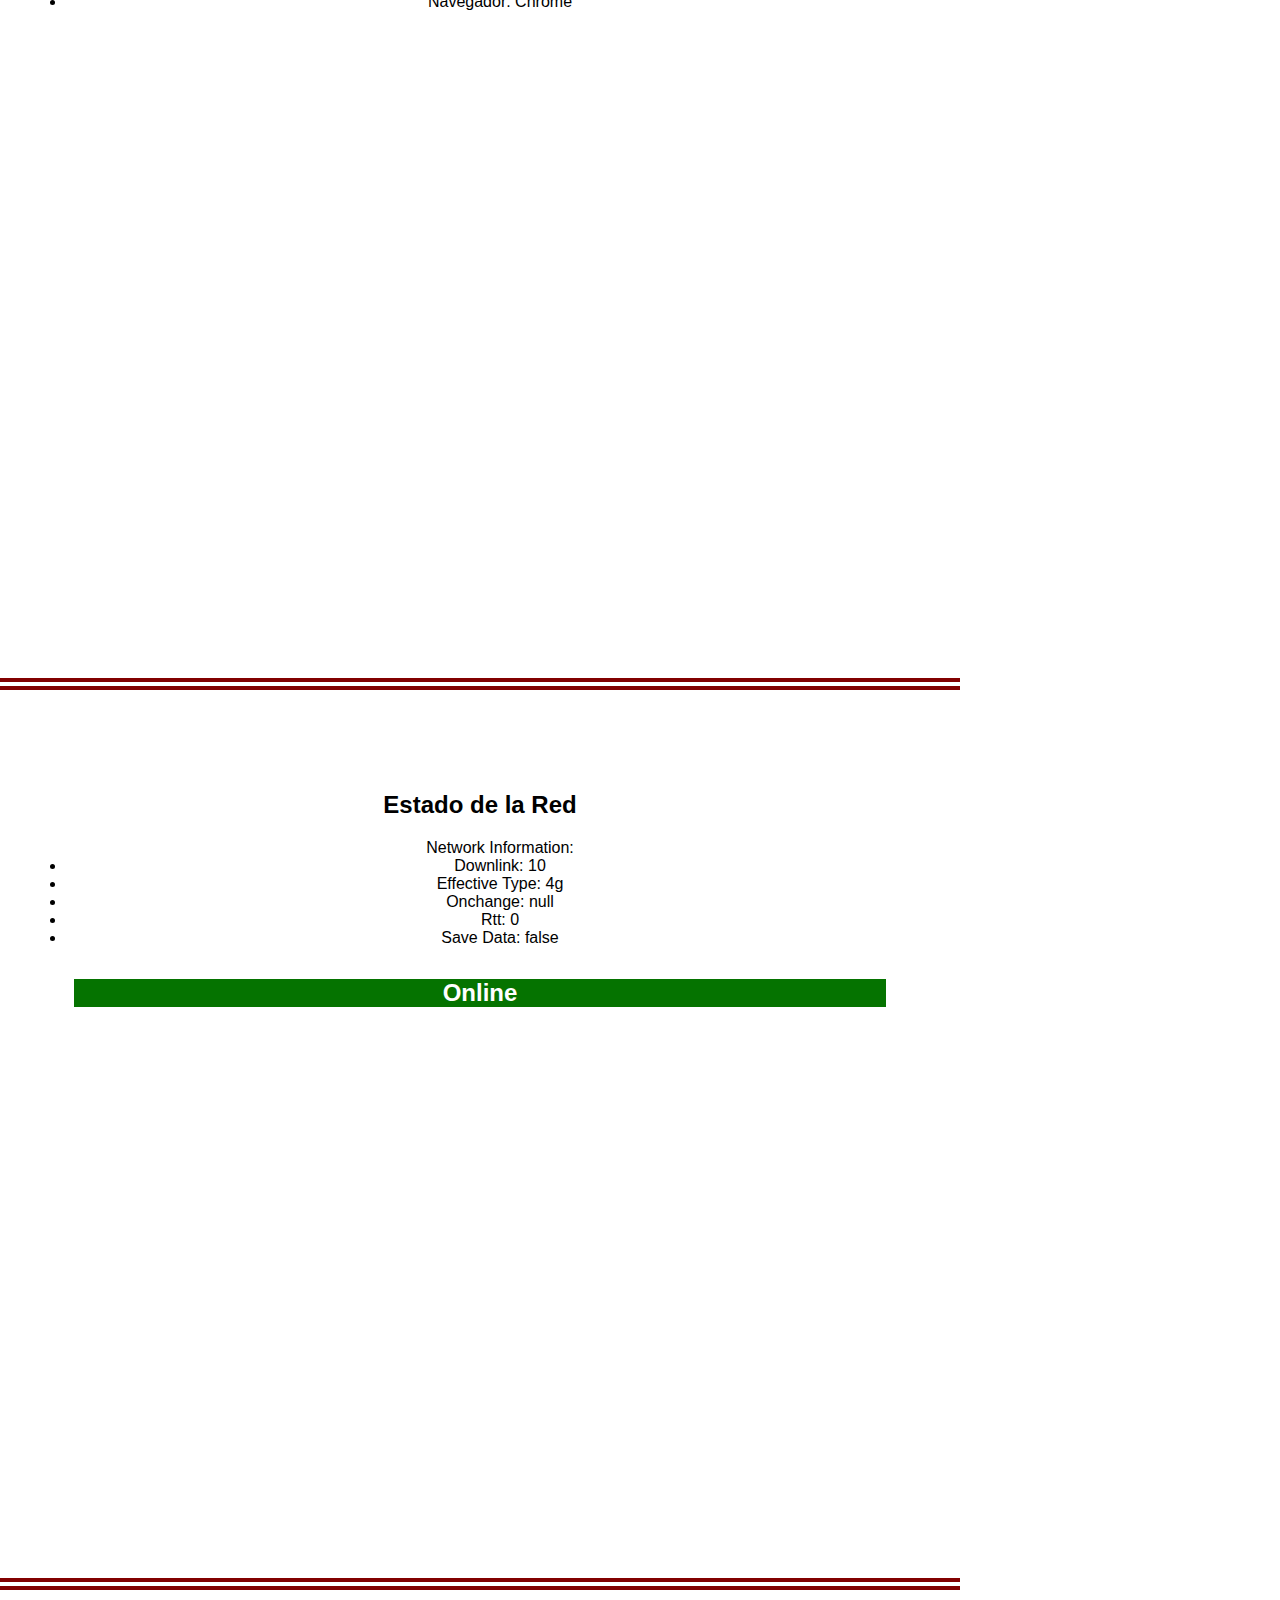
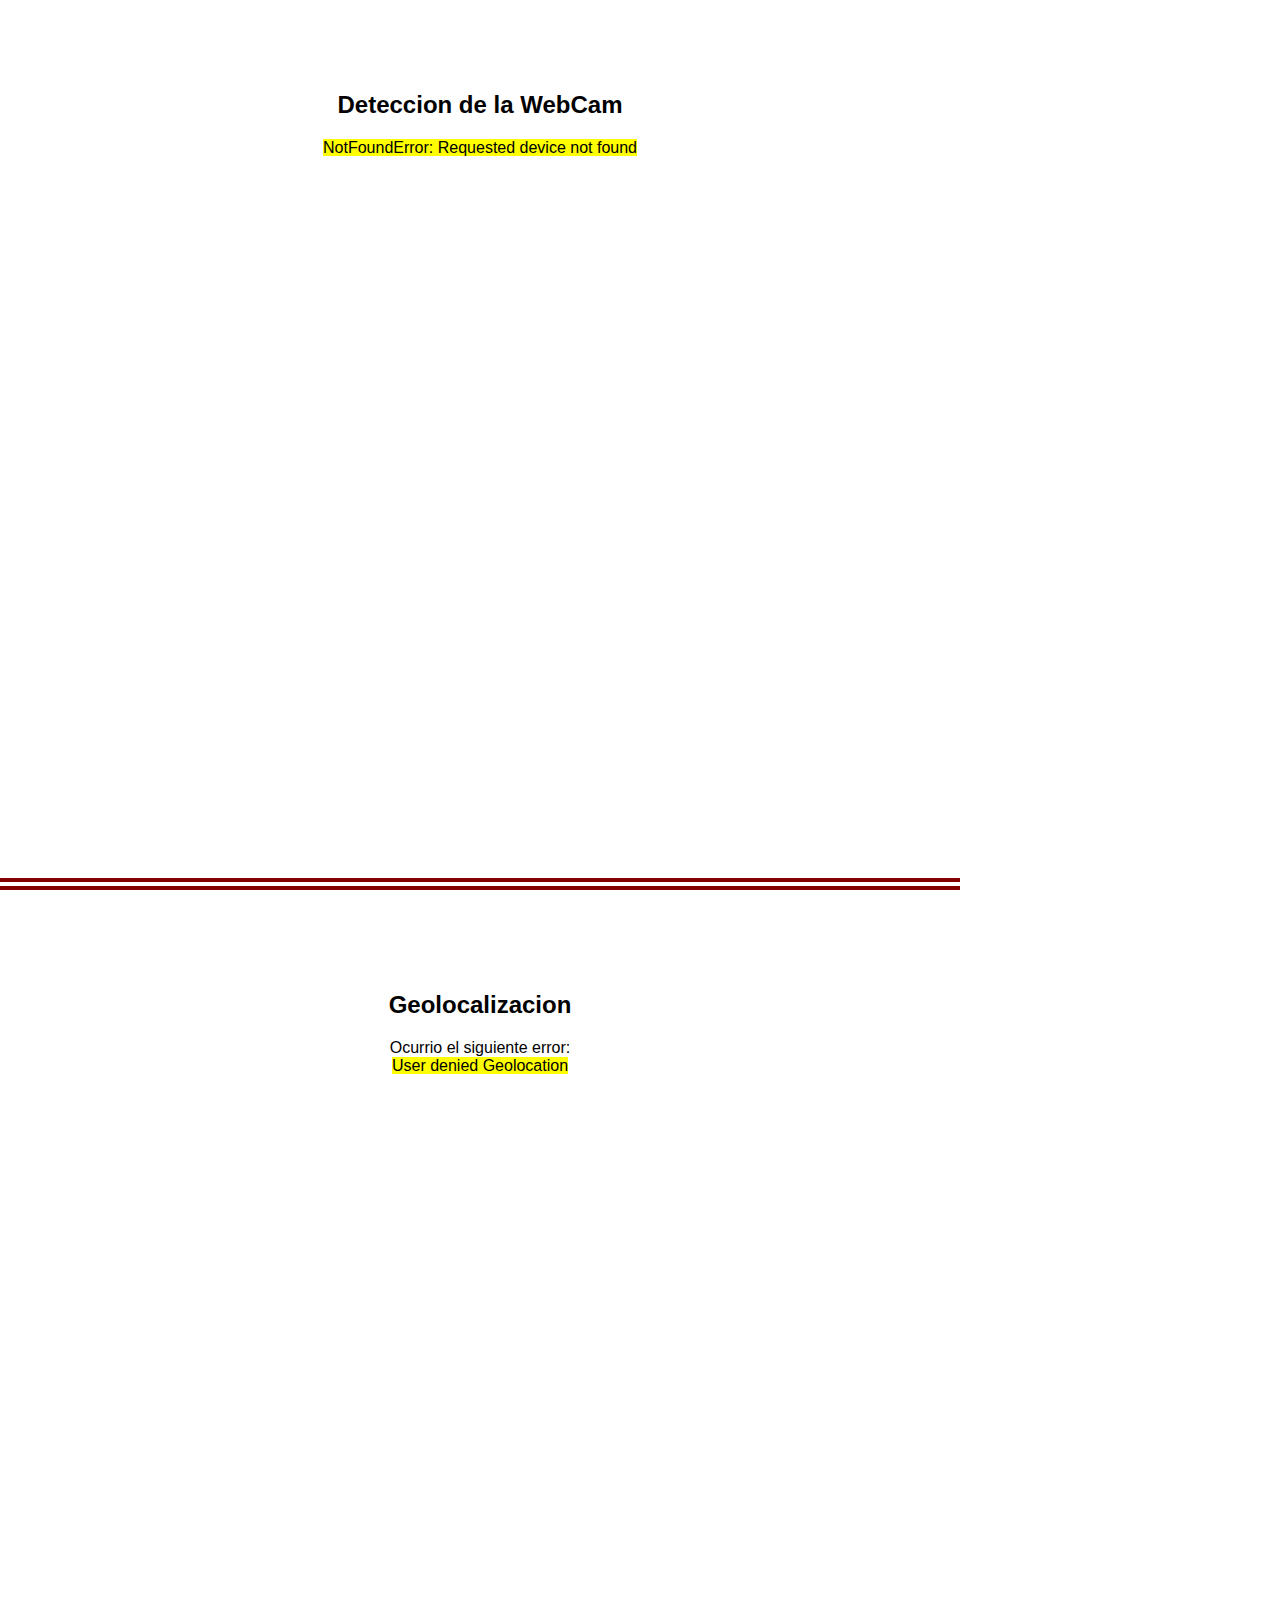
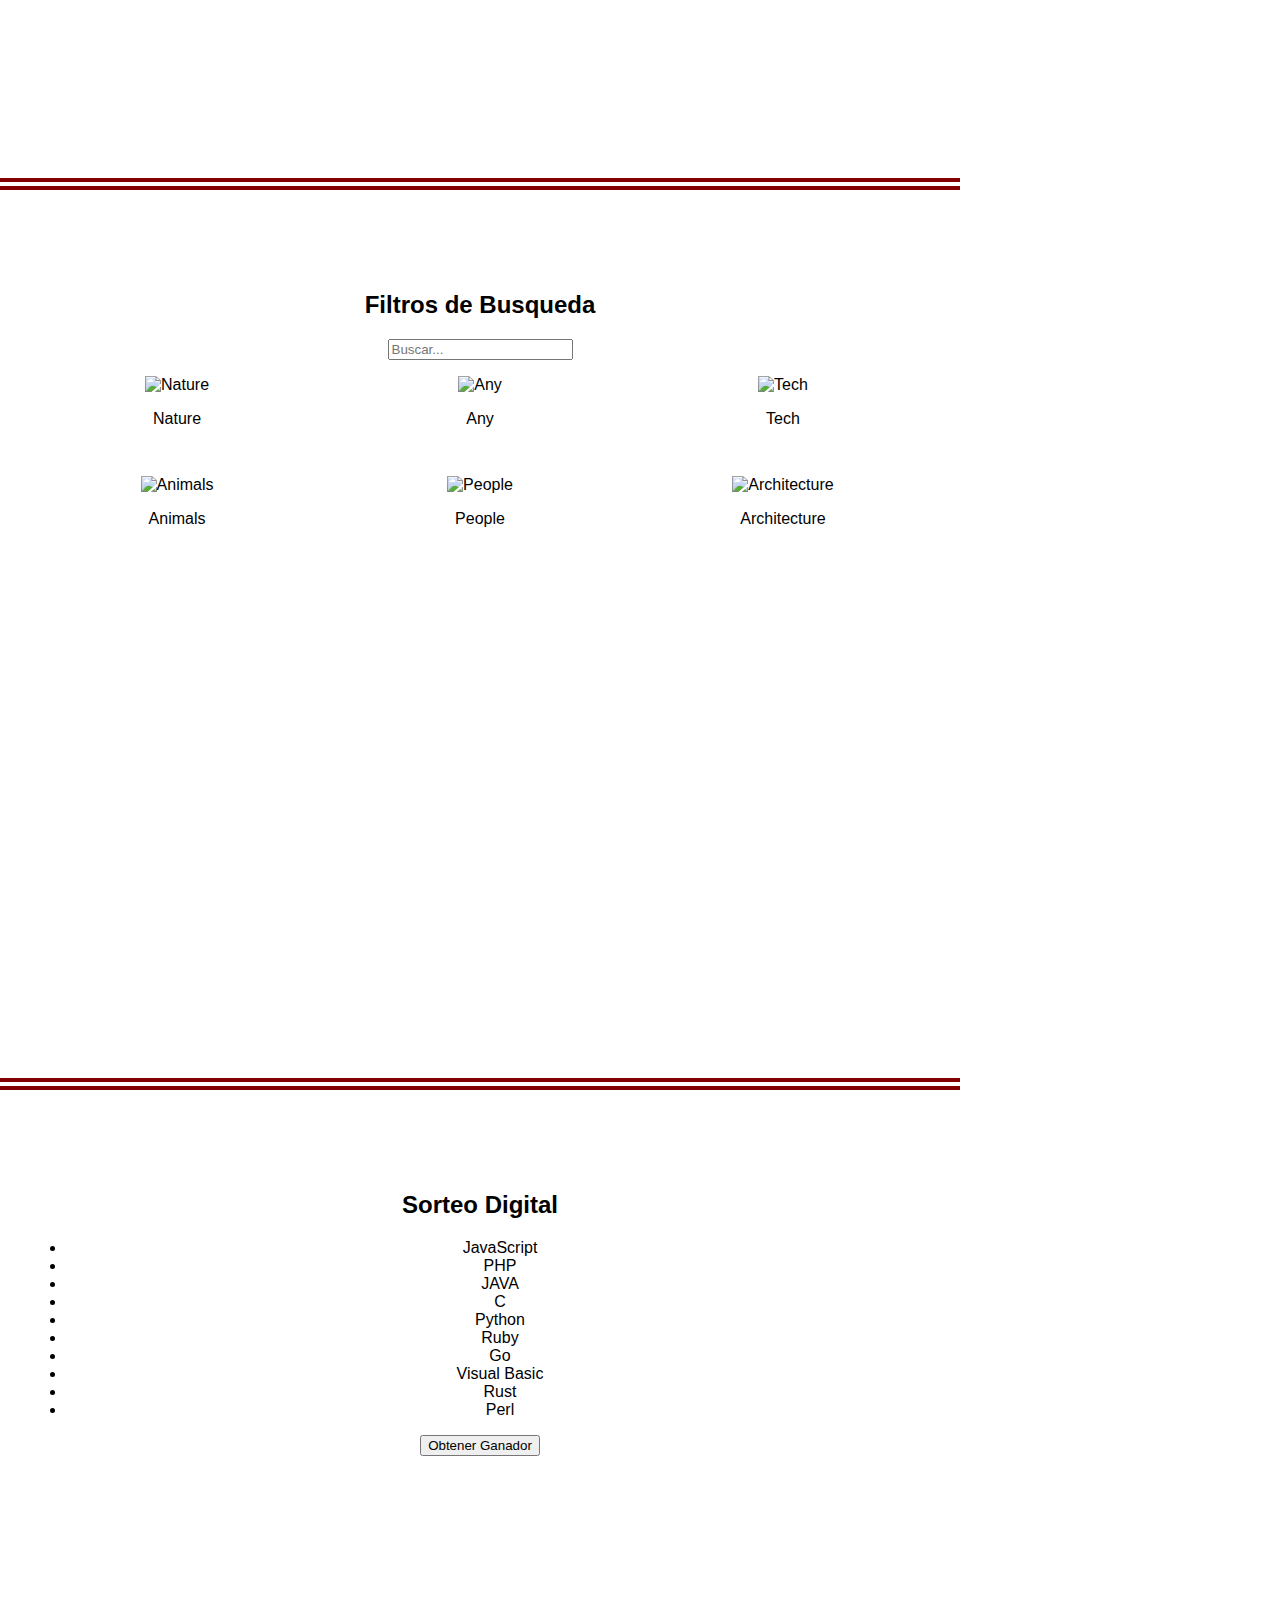
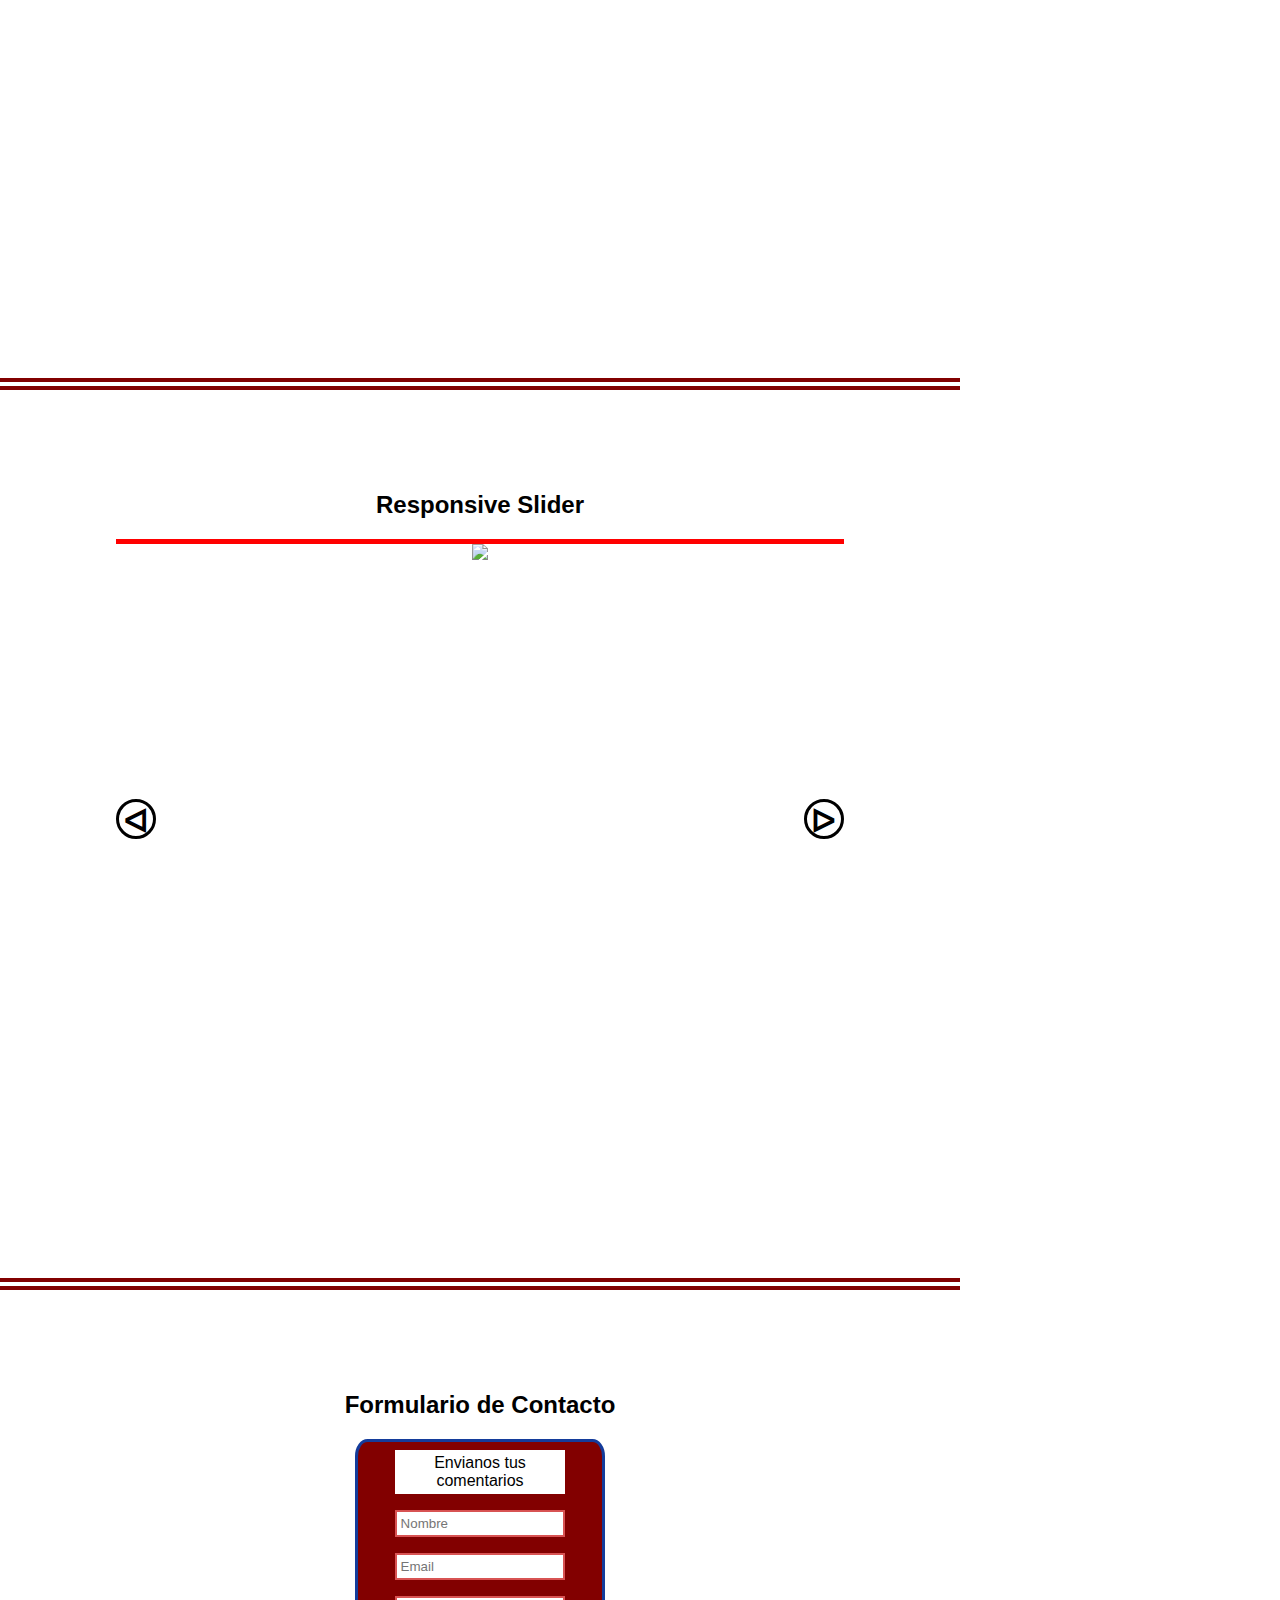
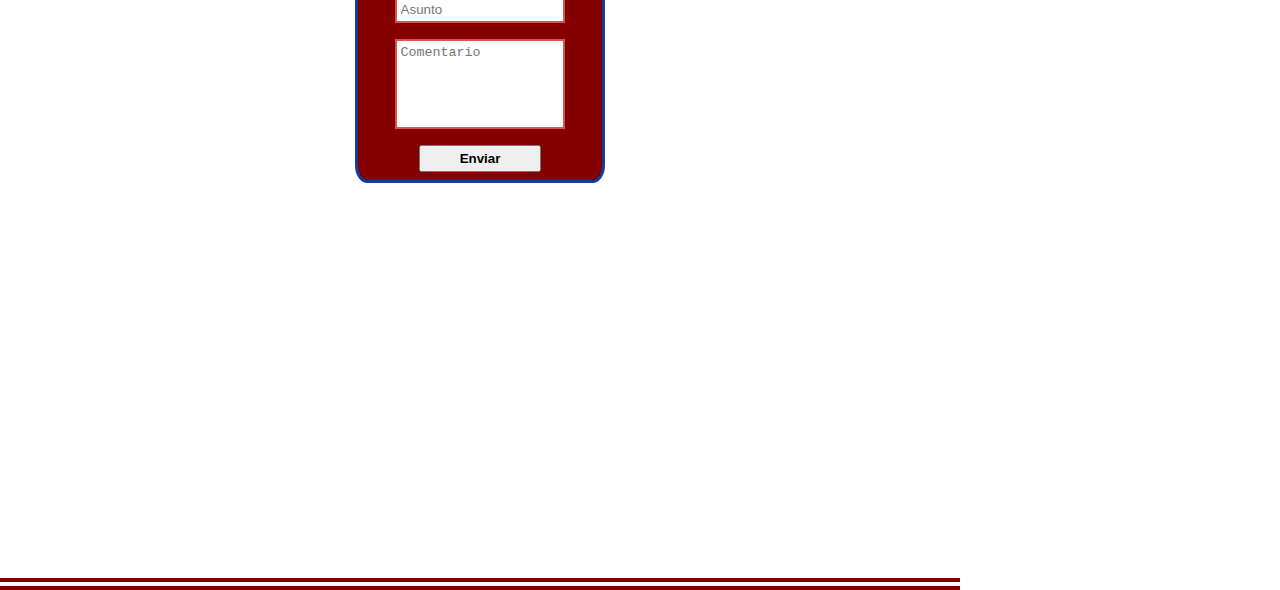
==== commit 0b008198: "aa" ====
--- a/ejercicios_dom/index.html
+++ b/ejercicios_dom/index.html
@@ -304,7 +304,7 @@
         </section>
 
         <!-- <section id="seccion15" class="seccion" data-scroll-spy>
-            <h2>Seccion 15</h2>
+            <h2>sssSeccion 15</h2>
         </section>
 
         <section id="seccion16" class="seccion" data-scroll-spy>
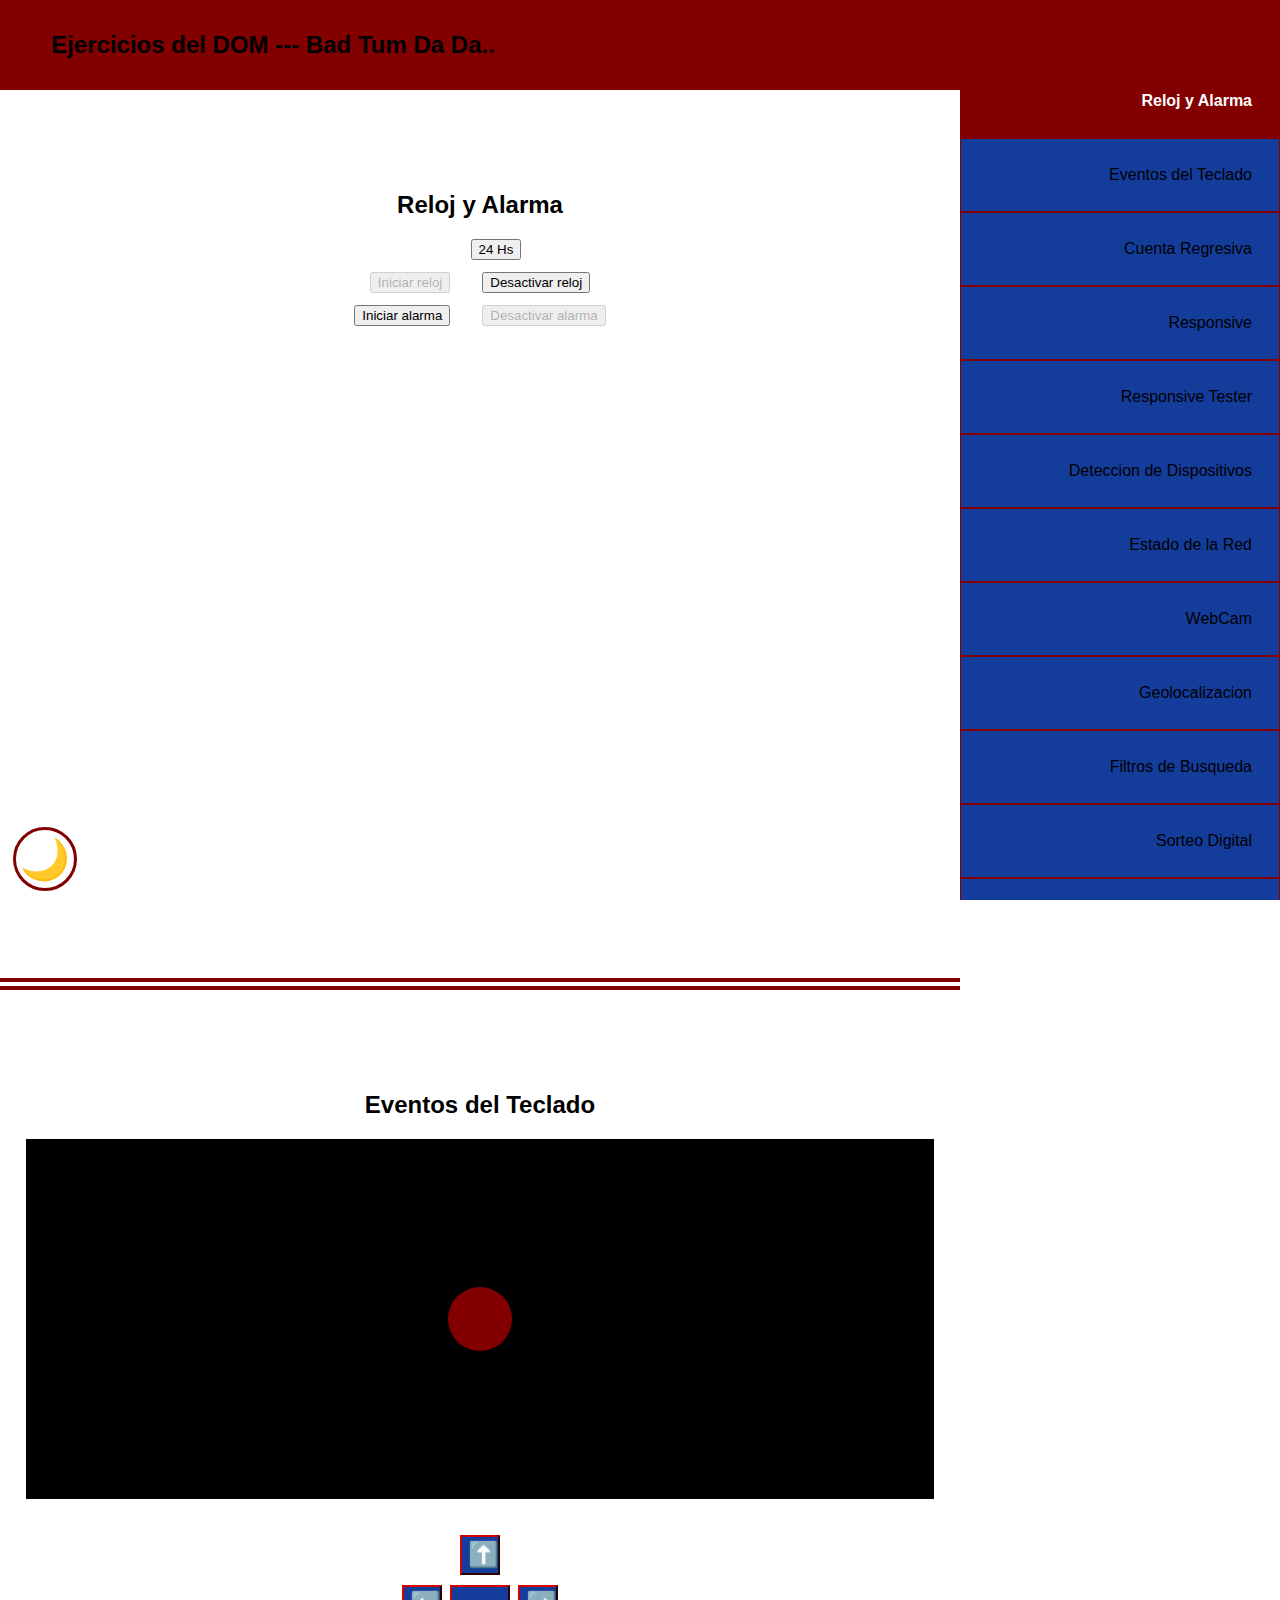
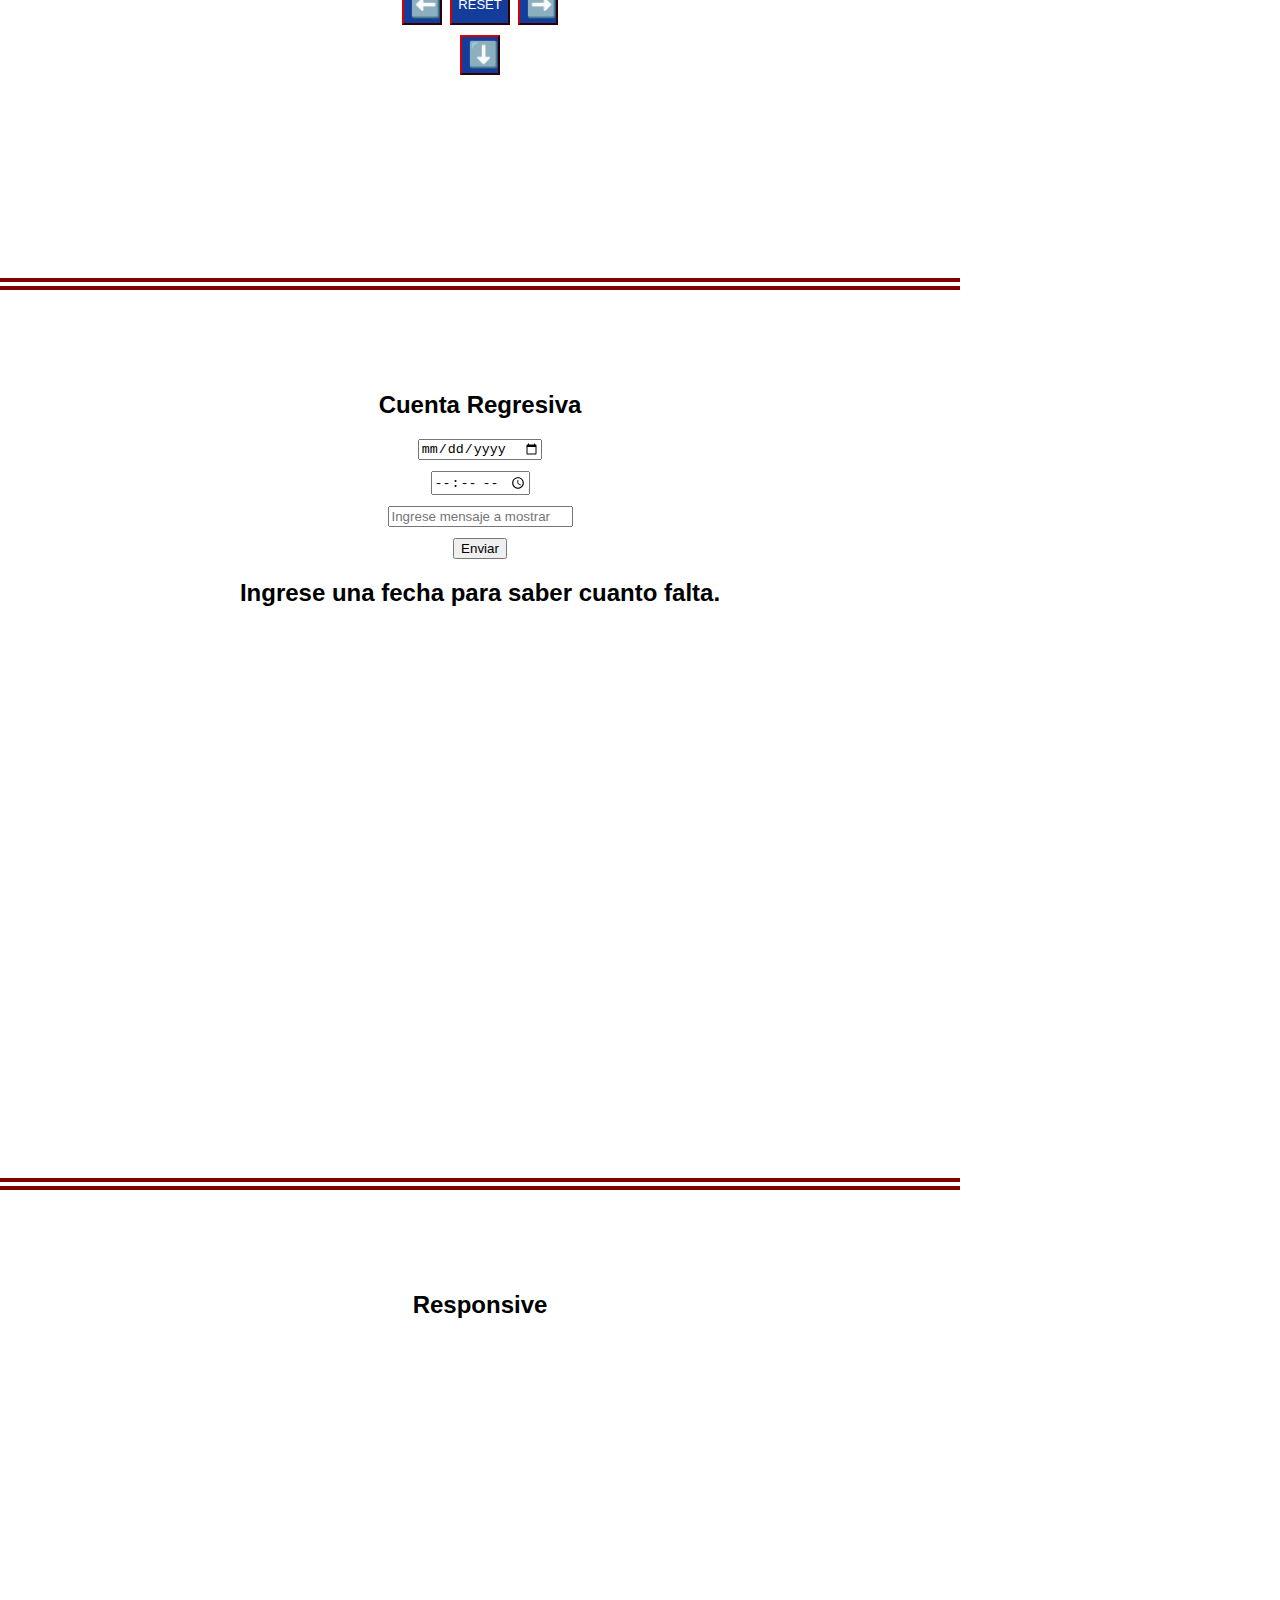
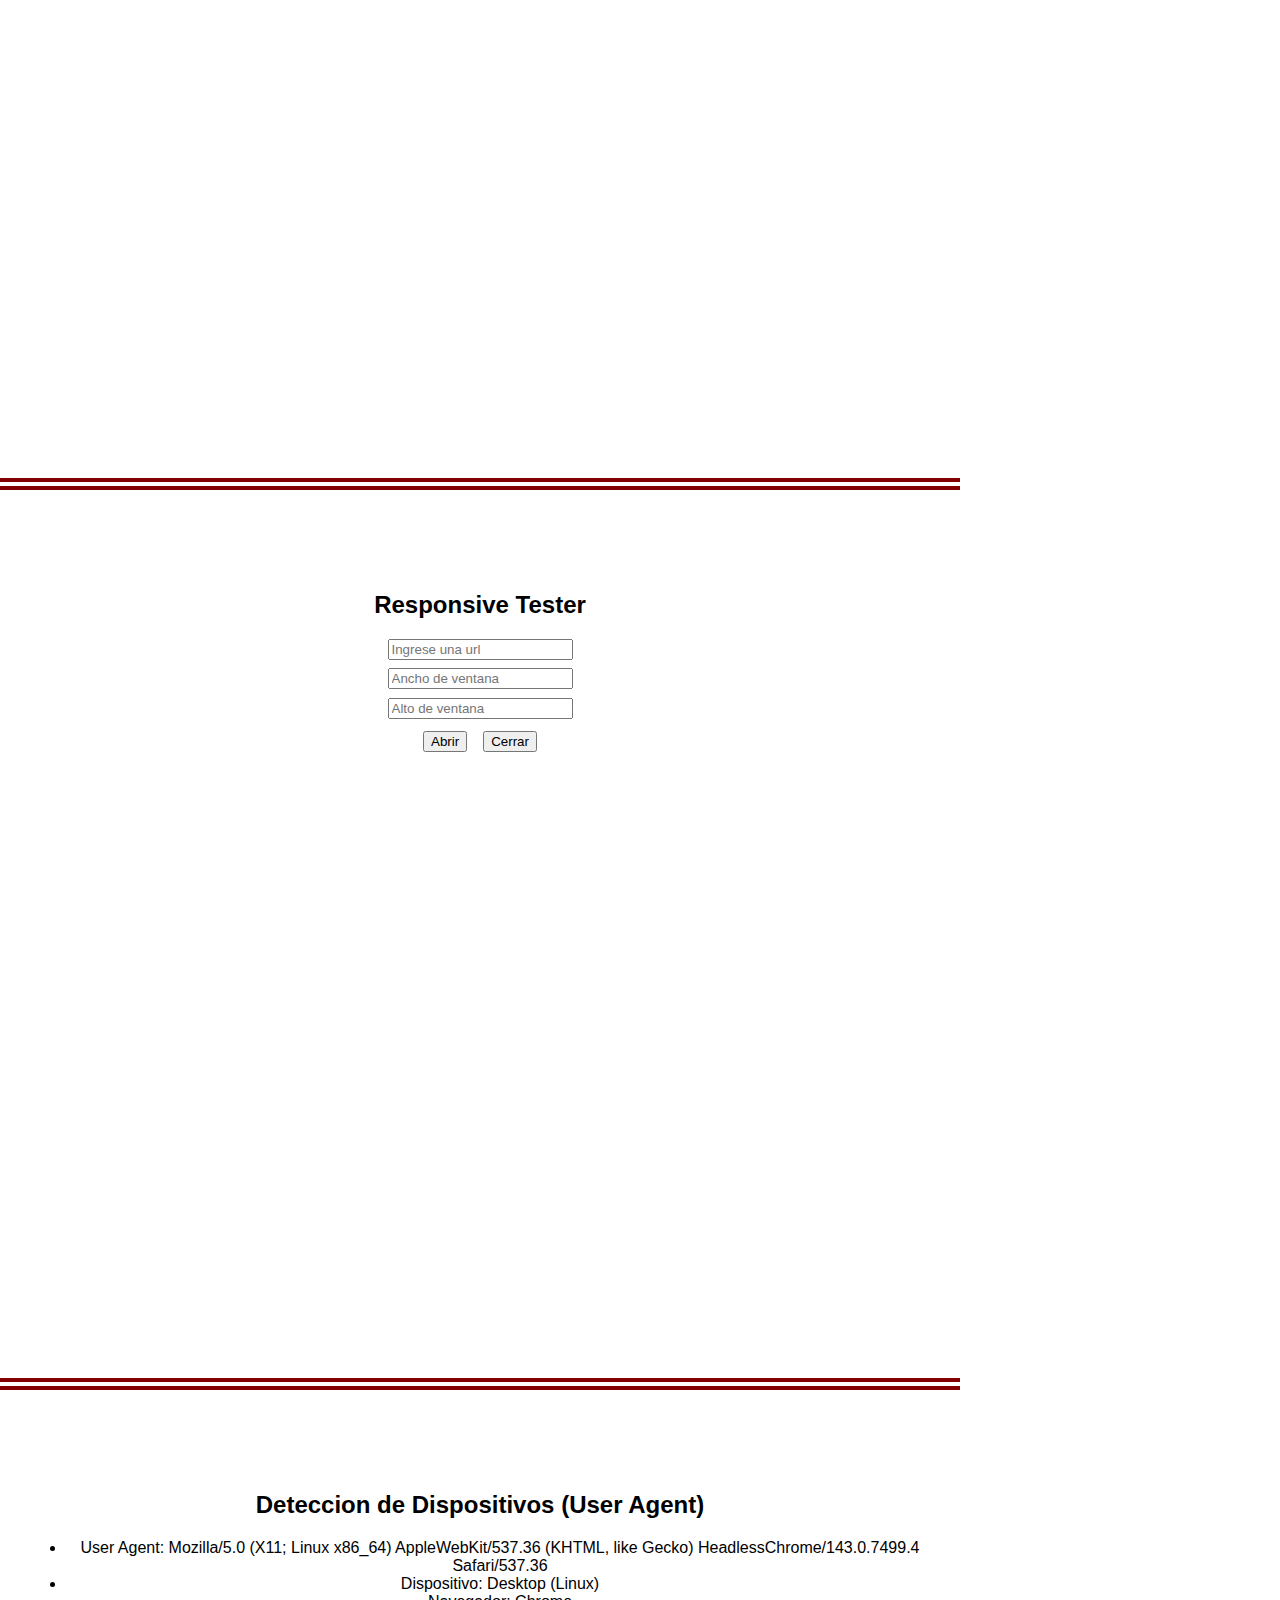
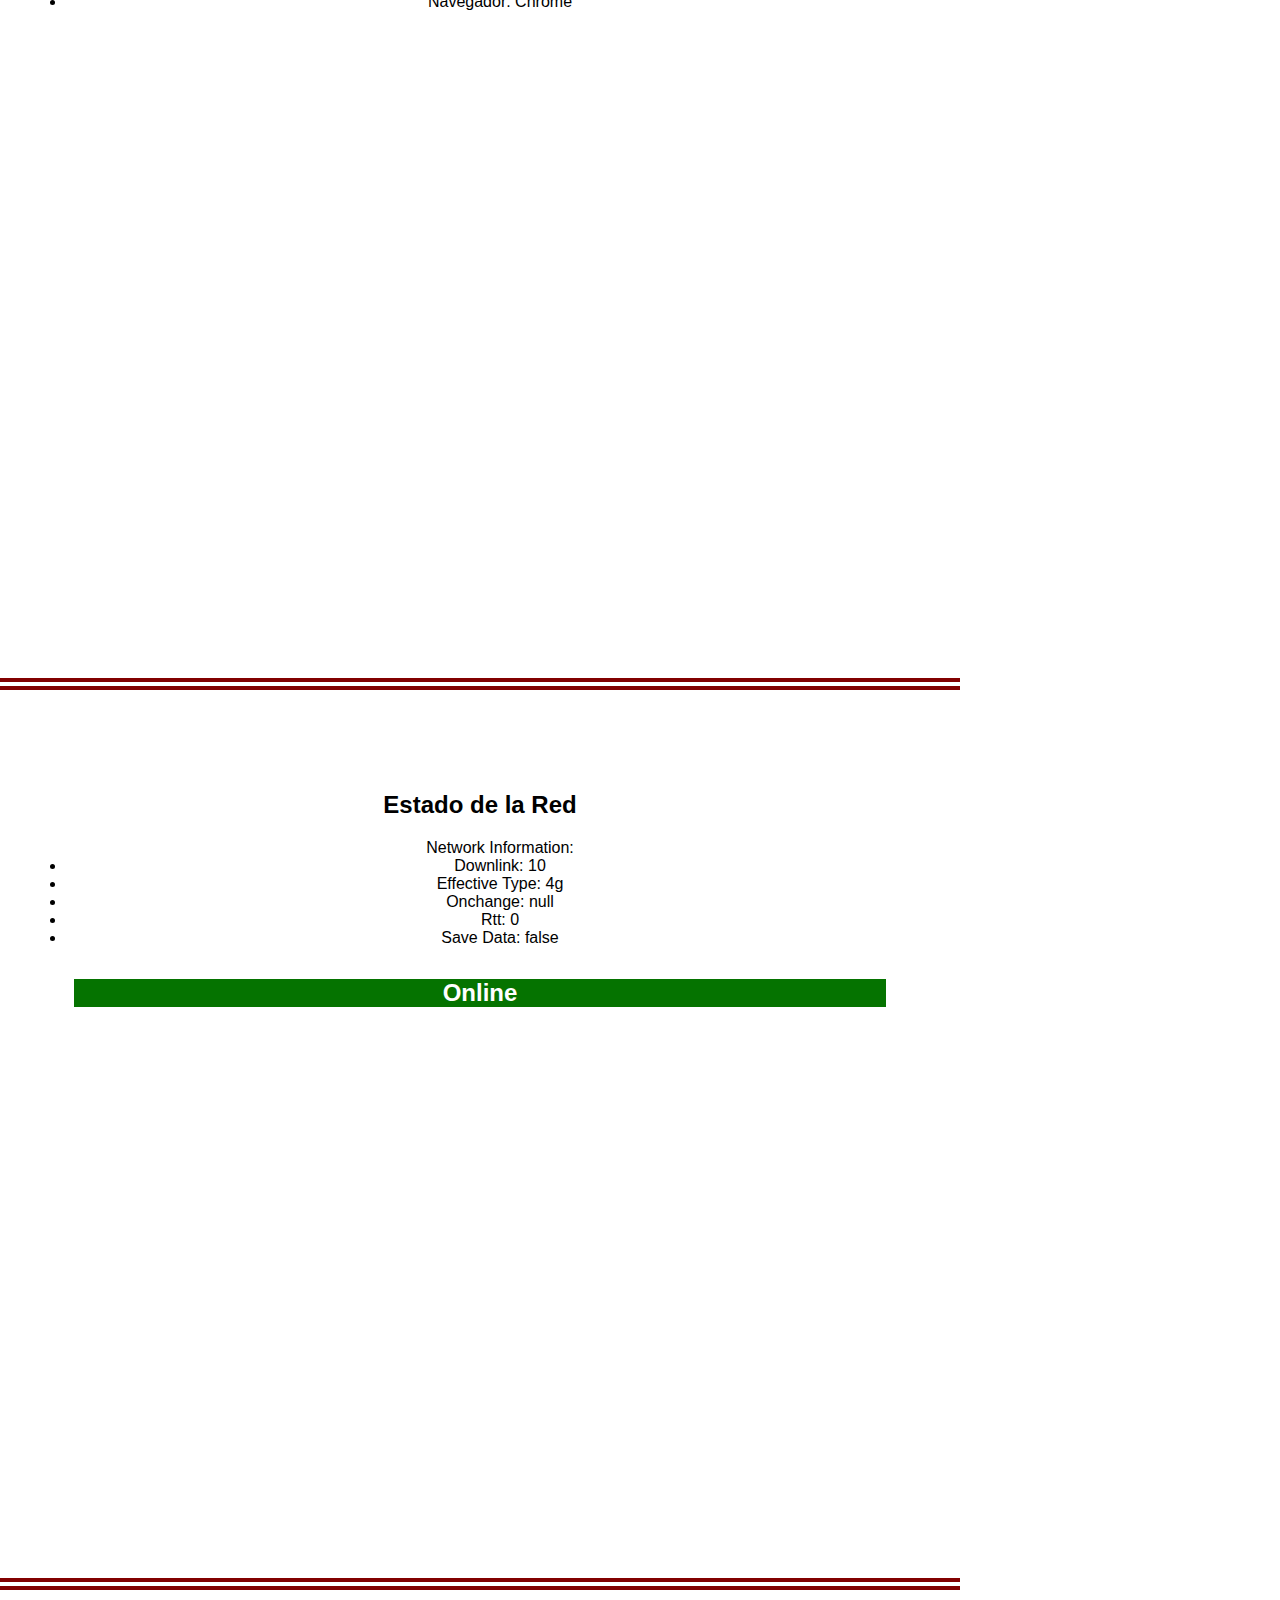
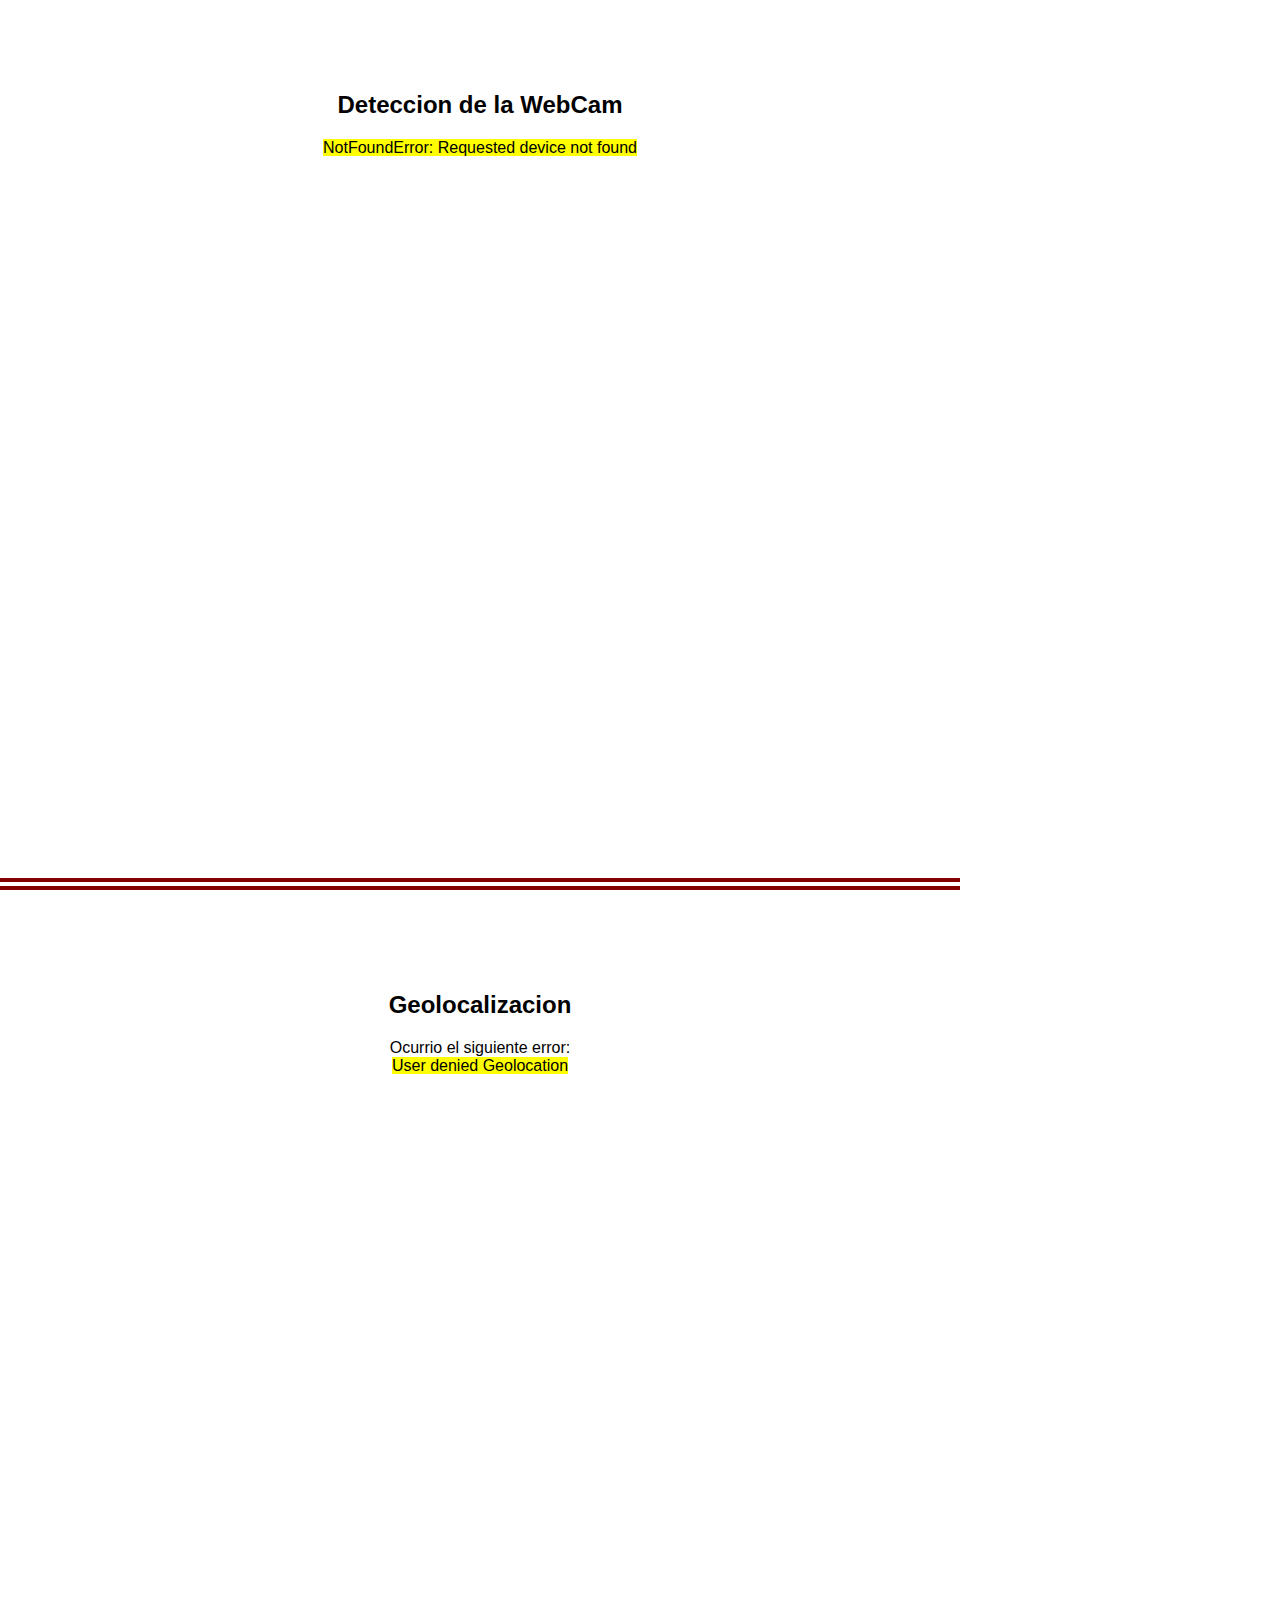
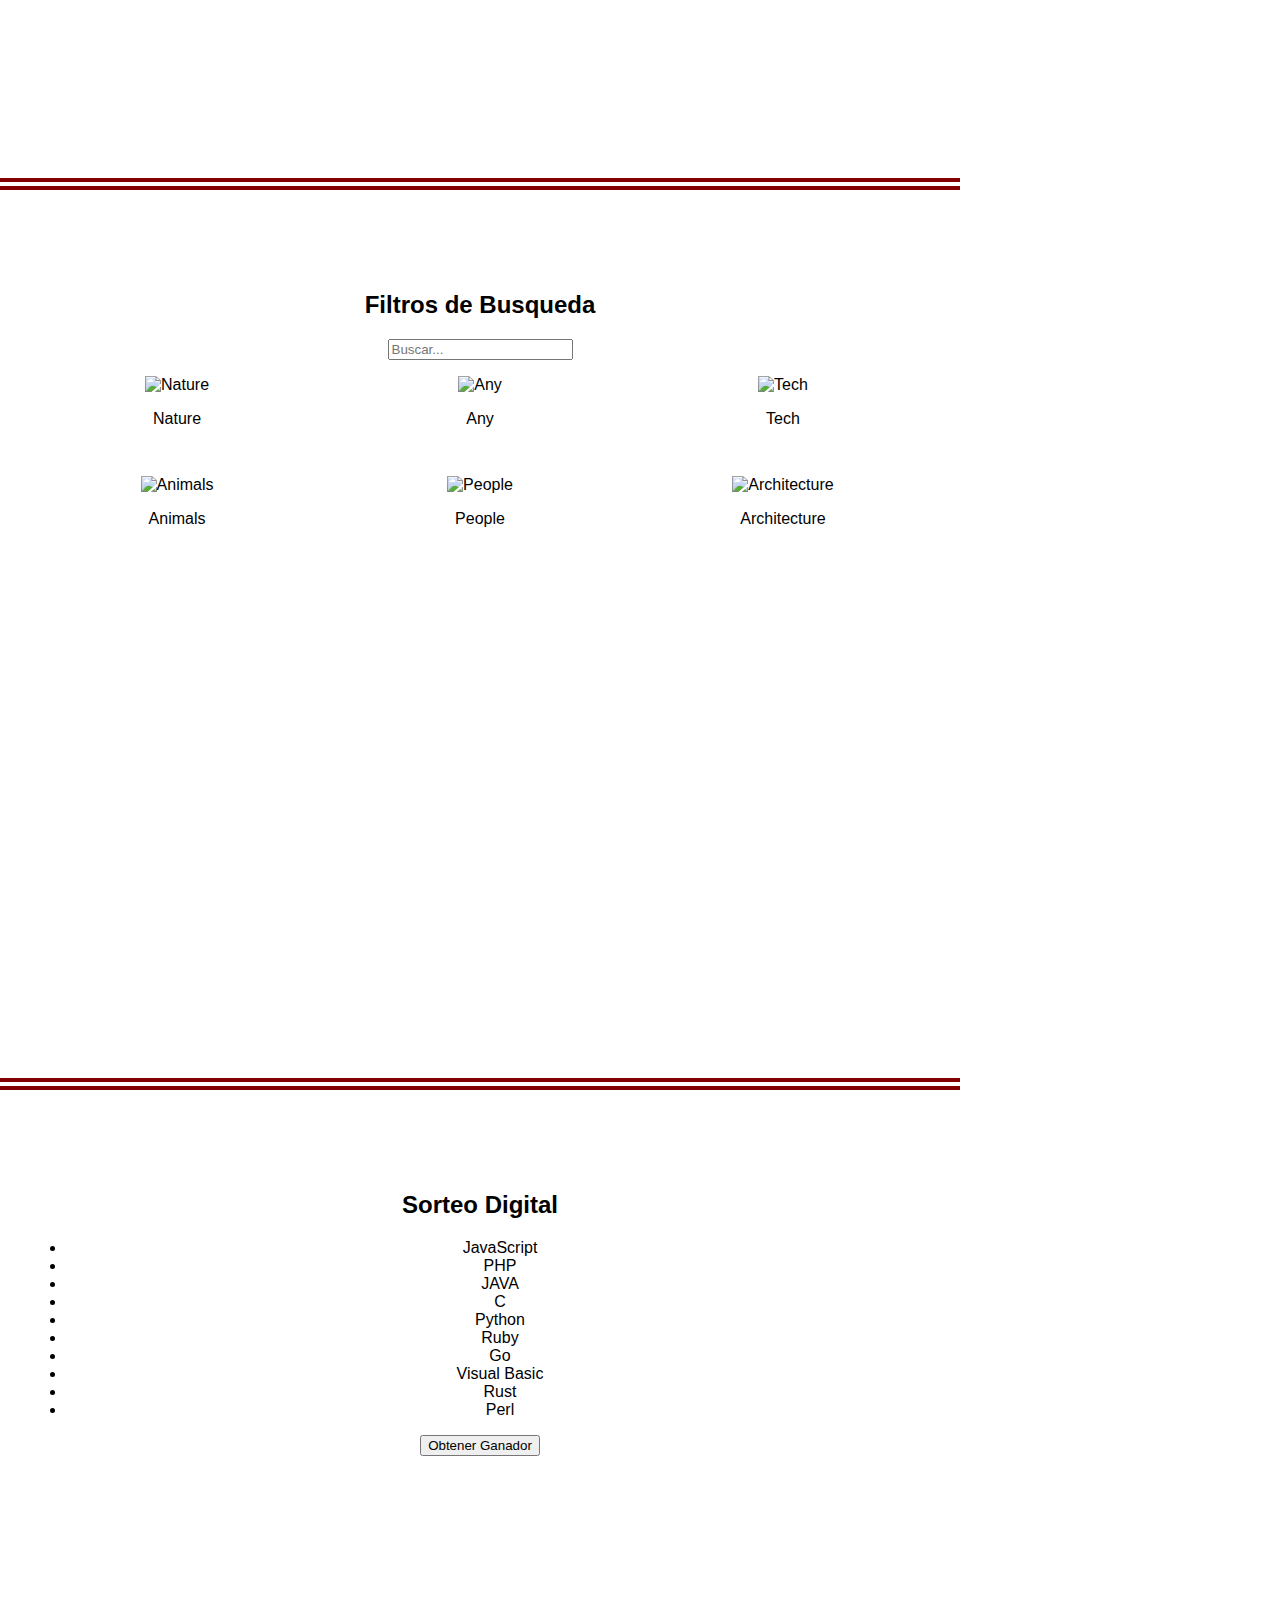
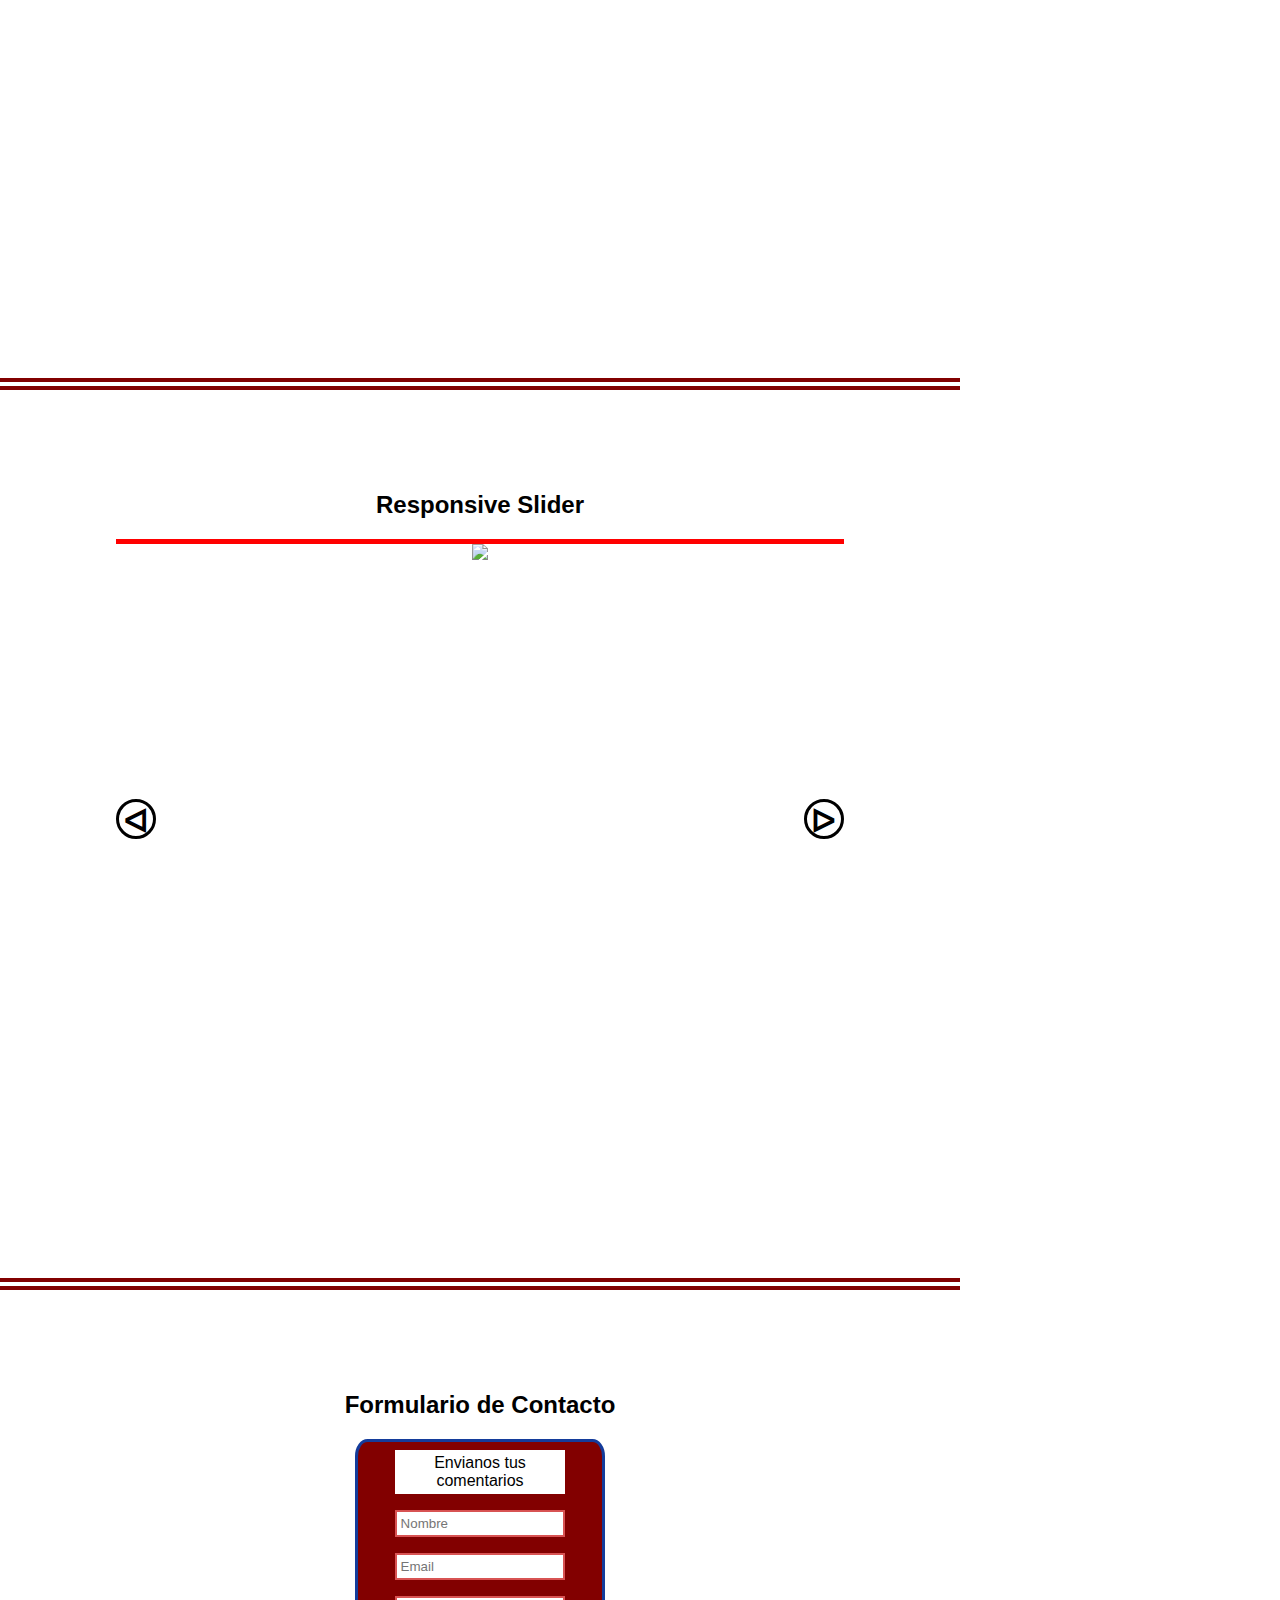
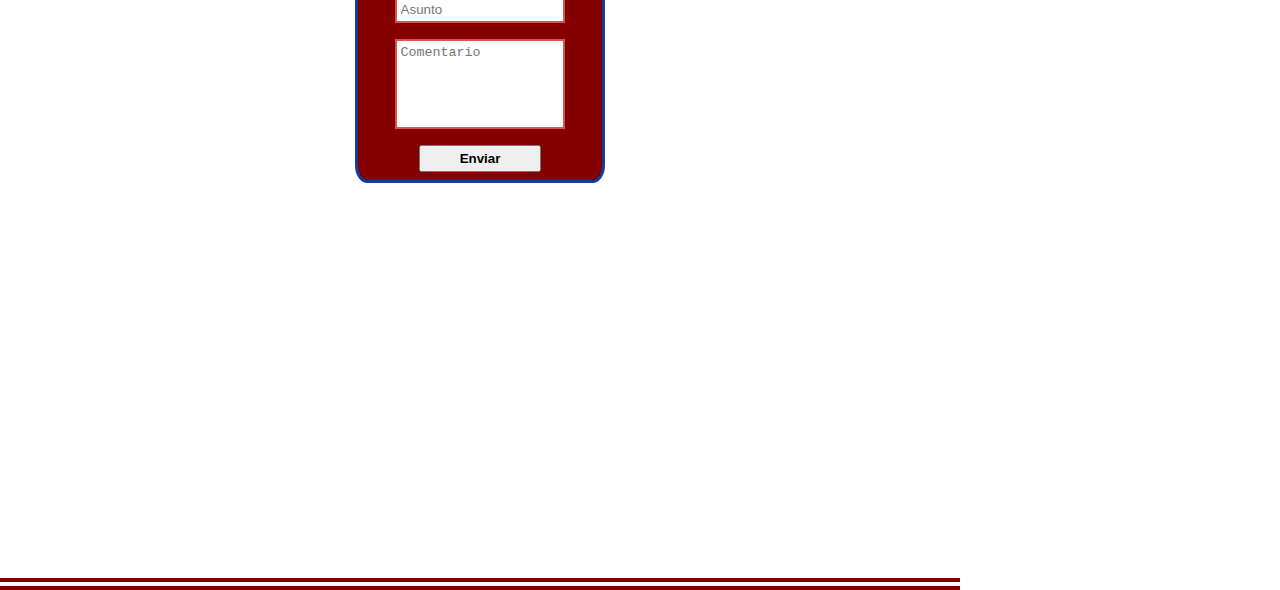
==== commit 000d4661: "Probando a ver que onda" ====
--- a/ejercicios_dom/index.html
+++ b/ejercicios_dom/index.html
@@ -36,7 +36,7 @@
 
     <header class="header" data-tema>
         <div>
-            <h1>Ejercicios del DOM</h1>
+            <h1>Ejercicios del DOM --- Bad Tum Da Da..</h1>
         </div>
 
         <div class="header-hora-fecha">
